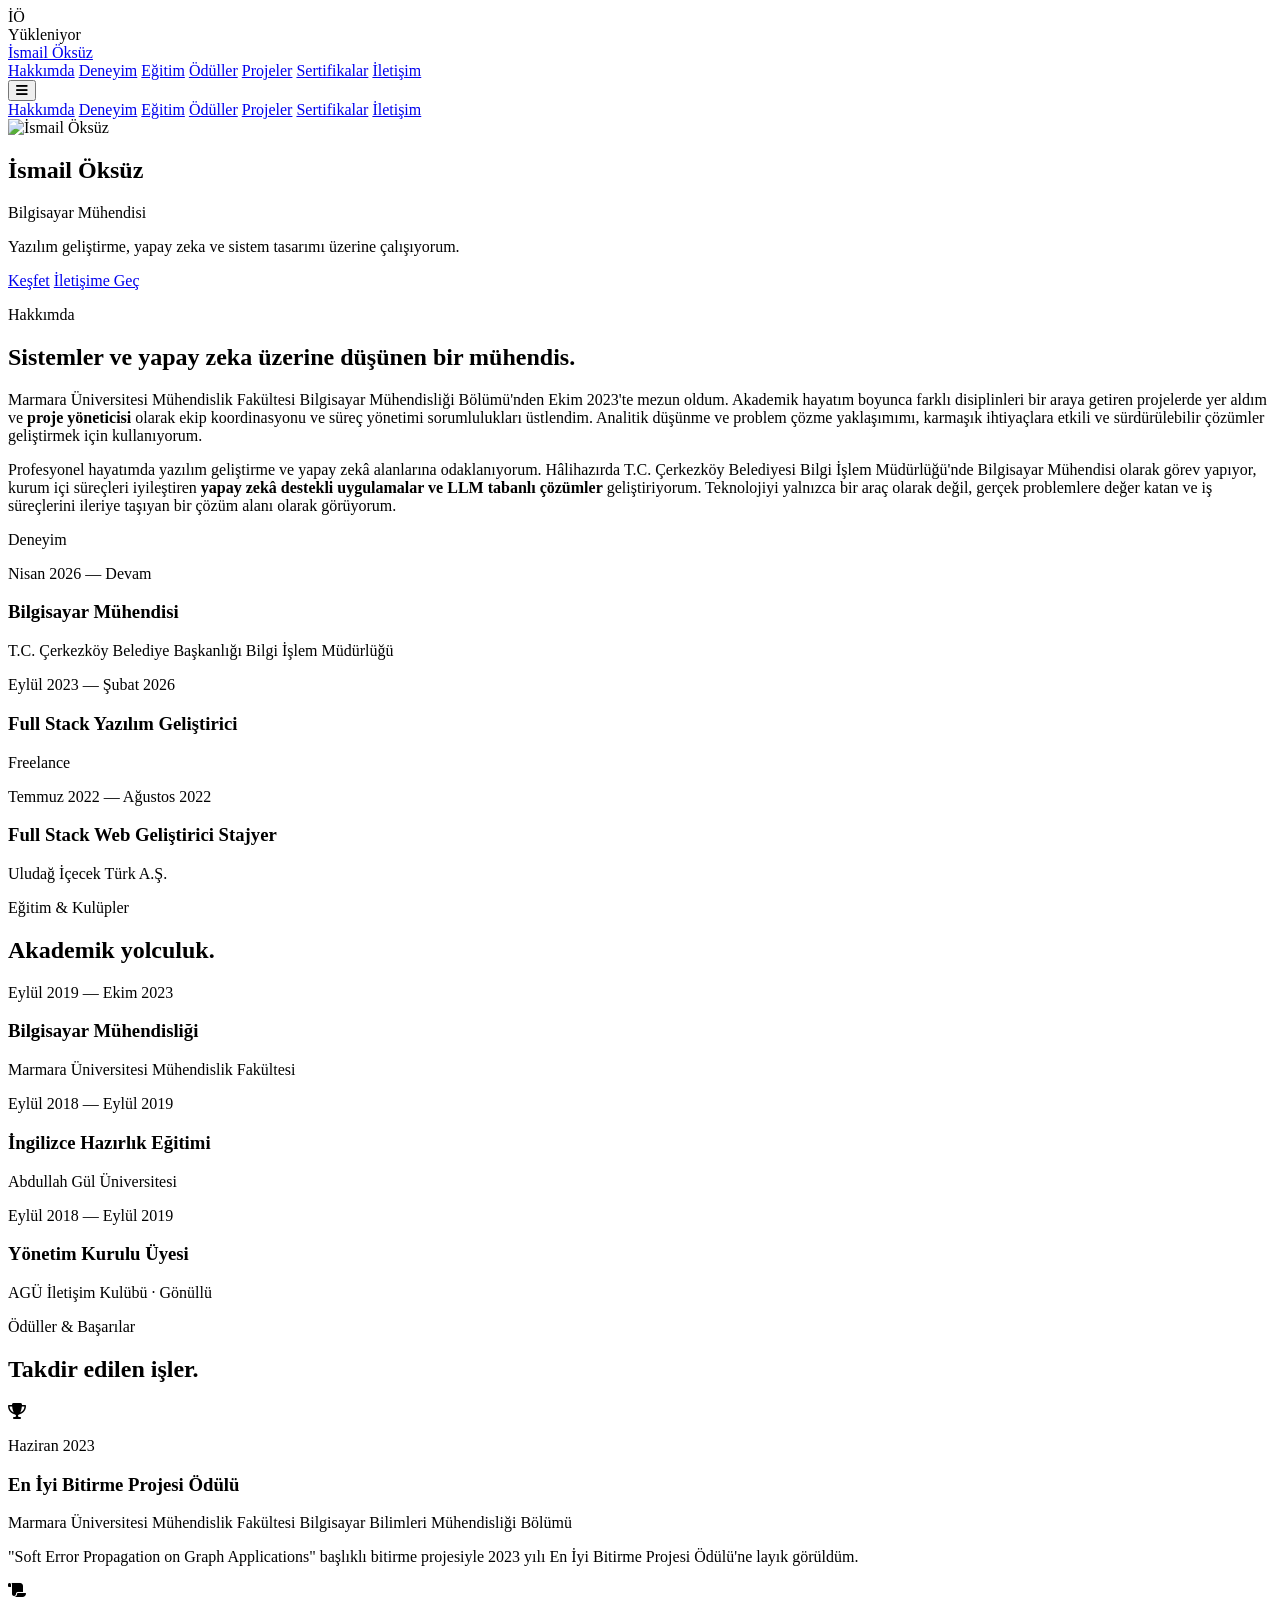
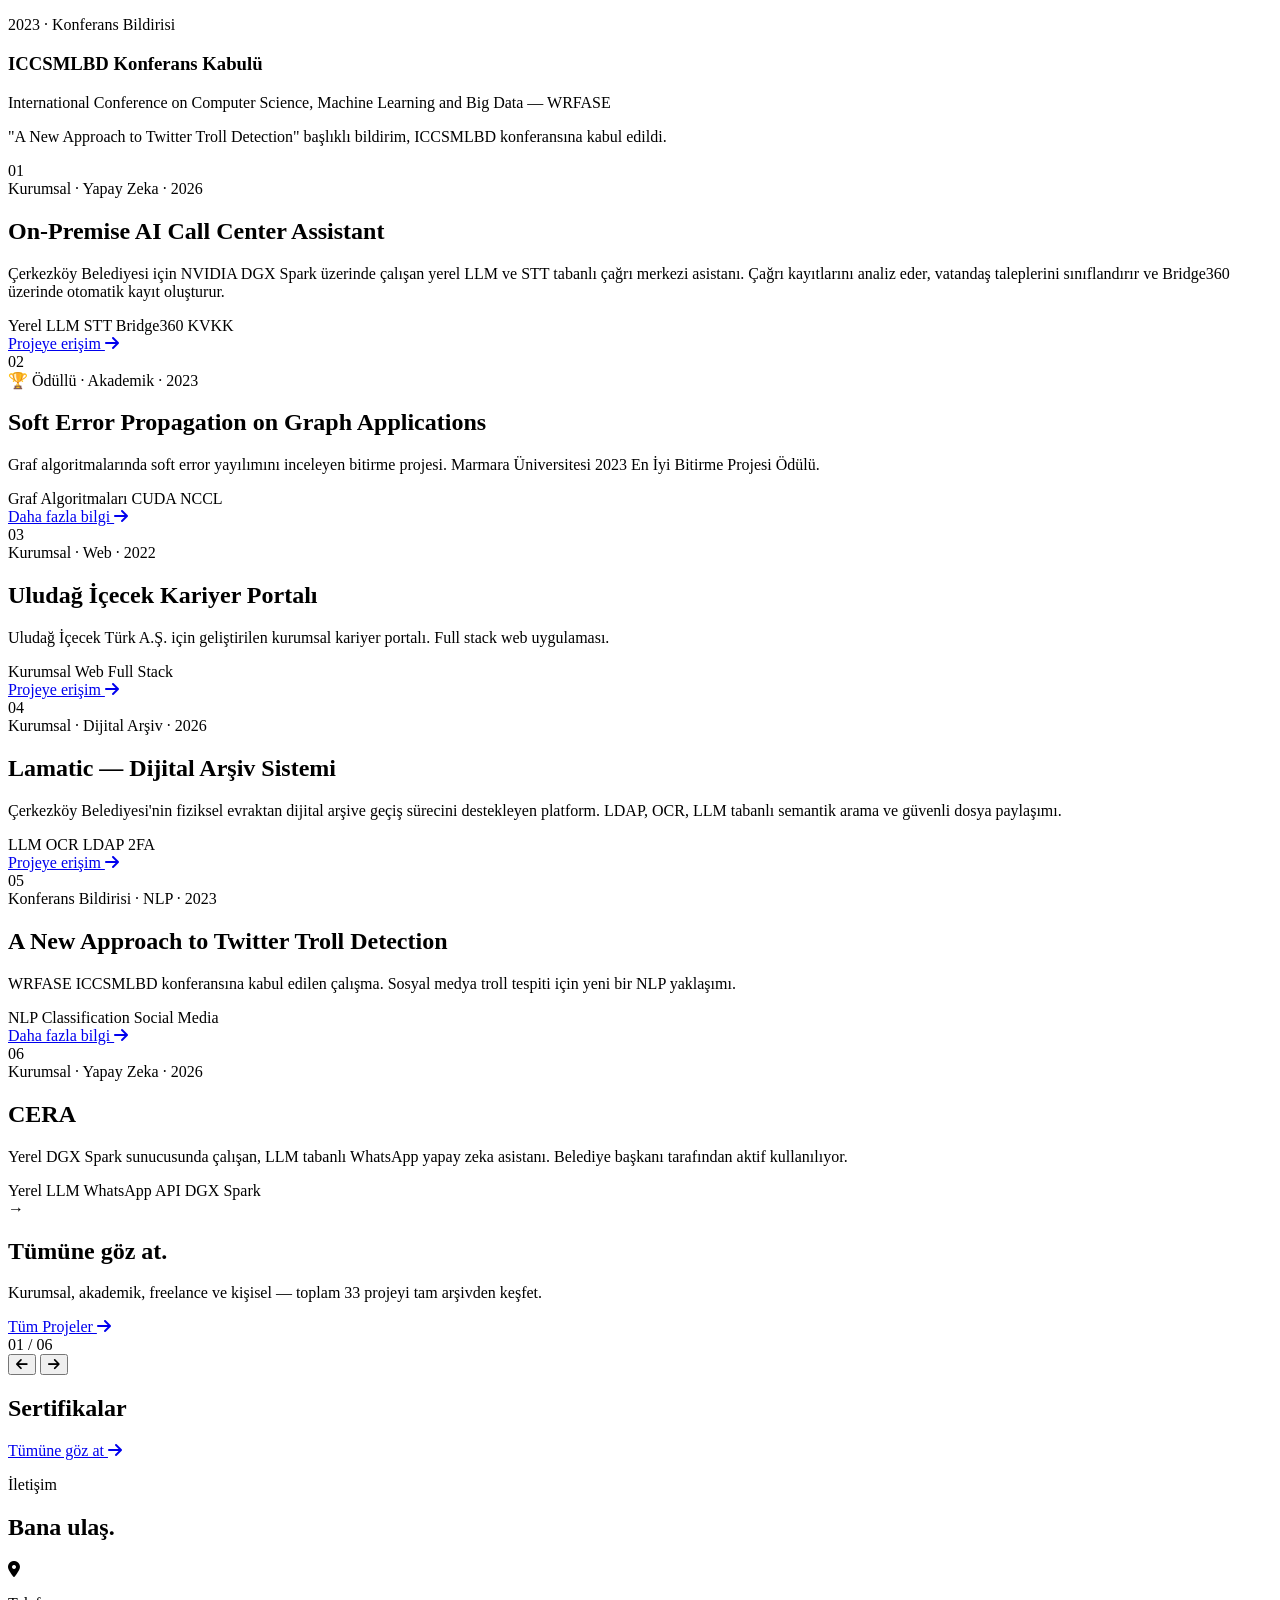
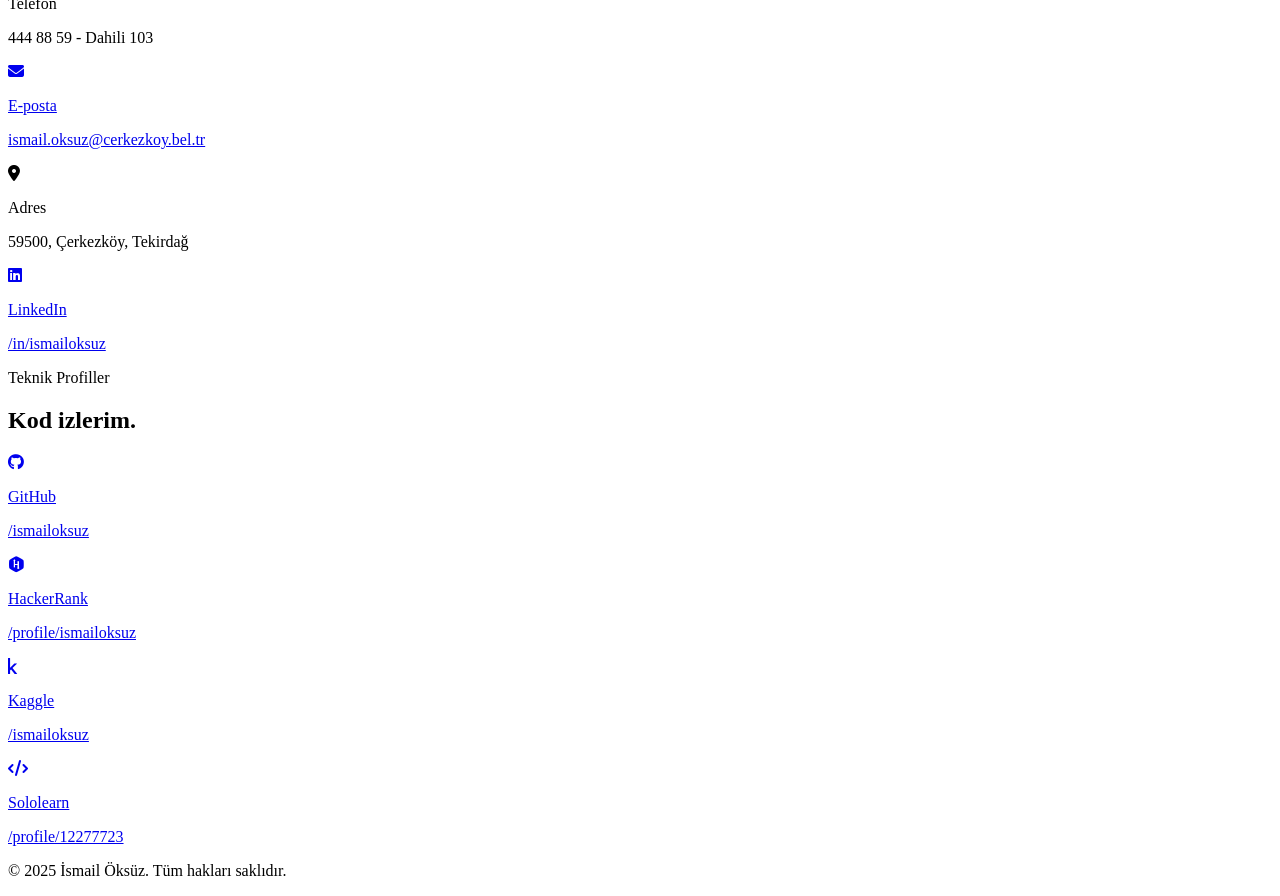
==== index.html @ e35c1474 "Contact Revision." ====
<!DOCTYPE html>
<html lang="tr">
<head>
    <meta charset="UTF-8">
    <meta name="viewport" content="width=device-width, initial-scale=1.0">
    <meta name="google-site-verification" content="QR7mTdJBrEJeQKwqYgVxMsG-WvBXYPpxIW0DoRHvErE" />
    <meta name="theme-color" content="#0077B6">
    <title>İsmail Öksüz | Bilgisayar Mühendisi</title>
    <meta name="description" content="İsmail Öksüz, Marmara Üniversitesi mezunu bilgisayar mühendisi. Çerkezköy Belediyesi'nde yerel LLM, yapay zeka ve sistem tasarımı projeleri geliştiriyor.">
    <meta name="author" content="İsmail Öksüz">
    <meta name="robots" content="index, follow, max-image-preview:large, max-snippet:-1">
    <link rel="canonical" href="https://ismailoksuz.github.io/ismail-oksuz/">

    <!-- Open Graph -->
    <meta property="og:type" content="profile">
    <meta property="og:title" content="İsmail Öksüz — Bilgisayar Mühendisi">
    <meta property="og:description" content="Yapay zeka, LLM ve sistem tasarımı üzerine çalışan bilgisayar mühendisi.">
    <meta property="og:image" content="https://avatars.githubusercontent.com/u/46068969?v=4">
    <meta property="og:image:width" content="460">
    <meta property="og:image:height" content="460">
    <meta property="og:url" content="https://ismailoksuz.github.io/ismail-oksuz/">
    <meta property="og:locale" content="tr_TR">
    <meta property="og:site_name" content="İsmail Öksüz">

    <!-- Twitter -->
    <meta name="twitter:card" content="summary_large_image">
    <meta name="twitter:title" content="İsmail Öksüz — Bilgisayar Mühendisi">
    <meta name="twitter:description" content="Yapay zeka, LLM ve sistem tasarımı üzerine çalışan bilgisayar mühendisi.">
    <meta name="twitter:image" content="https://avatars.githubusercontent.com/u/46068969?v=4">

    <!-- Resource Hints -->
    <link rel="preconnect" href="https://fonts.googleapis.com">
    <link rel="preconnect" href="https://fonts.gstatic.com" crossorigin>
    <link rel="preconnect" href="https://cdn.tailwindcss.com">
    <link rel="preconnect" href="https://cdnjs.cloudflare.com">
    <link rel="preconnect" href="https://avatars.githubusercontent.com">
    <link rel="preconnect" href="https://api2.sololearn.com">
    <link rel="dns-prefetch" href="https://api2.sololearn.com">

    <!-- Icons -->
    <link rel="icon" type="image/png" href="https://avatars.githubusercontent.com/u/46068969?v=4">
    <link rel="apple-touch-icon" href="https://avatars.githubusercontent.com/u/46068969?v=4">

    <!-- Stylesheets -->
    <link href="https://fonts.googleapis.com/css2?family=Inter:wght@100..900&display=swap" rel="stylesheet">
    <link rel="stylesheet" href="https://cdnjs.cloudflare.com/ajax/libs/font-awesome/6.5.2/css/all.min.css">
    <link rel="stylesheet" href="style.css">

    <!-- Scripts -->
    <script src="https://cdn.tailwindcss.com"></script>

    <!-- Structured Data -->
    <script type="application/ld+json">
    [
      {
        "@context": "https://schema.org",
        "@type": "Person",
        "@id": "https://ismailoksuz.github.io/ismail-oksuz/#person",
        "name": "İsmail Öksüz",
        "alternateName": [
          "Ismail Oksuz",
          "ismailoksuz",
          "ismail-oksuz",
          "Ismail Oksuz, Marmara University Graduate, Computer Engineer",
          "Yapay Zeka Terbiyecisi",
          "Yapay Zekacı İso",
          "Yapay Zekacı İsmail",
          "AI Terbiyecisi",
          "AI Whisperer",
          "Model Whisperer"
        ],
        "givenName": "İsmail",
        "familyName": "Öksüz",
        "url": "https://ismailoksuz.github.io/ismail-oksuz/",
        "mainEntityOfPage": {
          "@type": "WebPage",
          "@id": "https://ismailoksuz.github.io/ismail-oksuz/"
        },
        "image": {
          "@type": "ImageObject",
          "url": "https://avatars.githubusercontent.com/u/46068969?v=4",
          "width": 460,
          "height": 460
        },
        "jobTitle": "Bilgisayar Mühendisi",
        "description": "Marmara Üniversitesi mezunu bilgisayar mühendisi. Yapay zeka, LLM ve sistem tasarımı üzerine çalışıyor.",
        "worksFor": {
          "@type": "GovernmentOrganization",
          "name": "T.C. Çerkezköy Belediye Başkanlığı",
          "url": "https://cerkezkoy.bel.tr"
        },
        "alumniOf": {
          "@type": "CollegeOrUniversity",
          "name": "Marmara Üniversitesi",
          "url": "https://www.marmara.edu.tr"
        },
        "knowsAbout": [
          "Yapay Zeka",
          "Büyük Dil Modelleri",
          "Prompt Mühendisliği",
          "Doğal Dil İşleme",
          "Yazılım Geliştirme",
          "Sistem Tasarımı"
        ],
        "knowsLanguage": ["tr", "en"],
        "address": {
          "@type": "PostalAddress",
          "addressLocality": "Çerkezköy",
          "addressRegion": "Tekirdağ",
          "addressCountry": "TR"
        },
        "sameAs": [
          "https://github.com/ismailoksuz",
          "https://www.linkedin.com/in/ismailoksuz/",
          "https://www.kaggle.com/ismailoksuz",
          "https://www.hackerrank.com/profile/ismailoksuz",
          "https://www.sololearn.com/en/profile/12277723"
        ]
      },
      {
        "@context": "https://schema.org",
        "@type": "WebSite",
        "@id": "https://ismailoksuz.github.io/ismail-oksuz/#website",
        "name": "İsmail Öksüz",
        "alternateName": "ismailoksuz",
        "url": "https://ismailoksuz.github.io/ismail-oksuz/",
        "inLanguage": "tr-TR",
        "publisher": { "@id": "https://ismailoksuz.github.io/ismail-oksuz/#person" },
        "author": { "@id": "https://ismailoksuz.github.io/ismail-oksuz/#person" }
      }
    ]
    </script>
</head>
<body class="text-gray-900 bg-white loading">

    <div id="pageLoader">
        <div class="loader-mono">İÖ</div>
        <div class="loader-bar"></div>
        <div class="loader-text">Yükleniyor</div>
    </div>

    <nav id="nav" class="fixed top-0 left-0 right-0 z-50 theme-light">
        <div class="w-[95%] max-w-7xl mx-auto flex justify-between items-center py-4">
            <a href="#top" class="font-semibold text-sm tracking-tight">İsmail Öksüz</a>
            <div class="hidden md:flex space-x-7 text-xs">
                <a href="#hakkimda" class="nav-link transition">Hakkımda</a>
                <a href="#deneyim" class="nav-link transition">Deneyim</a>
                <a href="#egitim" class="nav-link transition">Eğitim</a>
                <a href="#oduller" class="nav-link transition">Ödüller</a>
                <a href="#projeler" class="nav-link transition">Projeler</a>
                <a href="#sertifikalar" class="nav-link transition">Sertifikalar</a>
                <a href="#iletisim" class="nav-link transition">İletişim</a>
            </div>
            <button id="menuToggle" class="md:hidden text-lg w-8 h-8 flex items-center justify-center" aria-label="Menü">
                <i class="fas fa-bars"></i>
            </button>
        </div>
        <div id="mobileMenu" class="hidden md:hidden w-[95%] max-w-7xl mx-auto pb-4 text-sm">
            <a href="#hakkimda" class="block transition">Hakkımda</a>
            <a href="#deneyim" class="block transition">Deneyim</a>
            <a href="#egitim" class="block transition">Eğitim</a>
            <a href="#oduller" class="block transition">Ödüller</a>
            <a href="#projeler" class="block transition">Projeler</a>
            <a href="#sertifikalar" class="block transition">Sertifikalar</a>
            <a href="#iletisim" class="block transition">İletişim</a>
        </div>
    </nav>

    <!-- HERO -->
    <section id="top" class="snap-section px-6" data-theme="light">
        <div class="w-full max-w-3xl mx-auto text-center">
            <img src="https://avatars.githubusercontent.com/u/46068969?v=4" alt="İsmail Öksüz"
                 class="w-28 h-28 rounded-full mx-auto mb-6 object-cover shadow-2xl reveal" width="112" height="112">
            <h1 class="text-6xl sm:text-7xl md:text-8xl font-bold tracking-tighter mb-4 reveal reveal-delay-1">İsmail Öksüz</h1>
            <p class="text-xl sm:text-2xl text-gray-500 font-light mb-8 reveal reveal-delay-2">Bilgisayar Mühendisi</p>
            <p class="text-base sm:text-lg text-gray-600 max-w-xl mx-auto mb-10 leading-relaxed reveal reveal-delay-3">
                Yazılım geliştirme, yapay zeka ve sistem tasarımı üzerine çalışıyorum.
            </p>
            <div class="flex justify-center gap-4 reveal reveal-delay-3">
                <a href="#hakkimda" class="px-6 py-3 bg-black text-white text-sm font-medium rounded-full hover:bg-gray-800 transition">Keşfet</a>
                <a href="#iletisim" class="px-6 py-3 border border-gray-300 text-sm font-medium rounded-full hover:border-black transition">İletişime Geç</a>
            </div>
        </div>
    </section>

    <!-- HAKKIMDA -->
    <section id="hakkimda" class="snap-section px-6 bg-[#fafafa]" data-theme="light">
        <div class="w-[95%] max-w-5xl mx-auto">
            <p class="text-xs uppercase tracking-[0.3em] text-gray-400 mb-5 reveal">Hakkımda</p>
            <h2 class="text-4xl sm:text-5xl md:text-6xl font-bold tracking-tight leading-tight mb-10 max-w-4xl reveal reveal-delay-1">
                Sistemler ve yapay zeka üzerine düşünen bir mühendis.
            </h2>
            <div class="space-y-5 max-w-4xl reveal reveal-delay-2">
                <p class="text-base sm:text-lg text-gray-600 leading-relaxed">
                    Marmara Üniversitesi Mühendislik Fakültesi Bilgisayar Mühendisliği Bölümü'nden
                    Ekim 2023'te mezun oldum. Akademik hayatım boyunca farklı disiplinleri bir araya
                    getiren projelerde yer aldım ve <strong class="text-black">proje yöneticisi</strong>
                    olarak ekip koordinasyonu ve süreç yönetimi sorumlulukları üstlendim.
                    Analitik düşünme ve problem çözme yaklaşımımı, karmaşık ihtiyaçlara
                    etkili ve sürdürülebilir çözümler geliştirmek için kullanıyorum.
                </p>
                <p class="text-base sm:text-lg text-gray-600 leading-relaxed">
                    Profesyonel hayatımda yazılım geliştirme ve yapay zekâ alanlarına odaklanıyorum.
                    Hâlihazırda T.C. Çerkezköy Belediyesi Bilgi İşlem Müdürlüğü'nde
                    Bilgisayar Mühendisi olarak görev yapıyor, kurum içi süreçleri iyileştiren
                    <strong class="text-black">yapay zekâ destekli uygulamalar ve LLM tabanlı çözümler</strong>
                    geliştiriyorum. Teknolojiyi yalnızca bir araç olarak değil, gerçek problemlere
                    değer katan ve iş süreçlerini ileriye taşıyan bir çözüm alanı olarak görüyorum.
                </p>
            </div>
        </div>
    </section>

    <!-- DENEYİM -->
    <section id="deneyim" class="snap-section px-6 bg-black text-white" data-theme="dark">
        <div class="w-[95%] max-w-6xl mx-auto">
            <p class="text-xs uppercase tracking-[0.3em] text-gray-500 mb-14 reveal">Deneyim</p>
            <div class="grid grid-cols-1 md:grid-cols-3 gap-10 md:gap-8">
                <div class="reveal reveal-delay-1">
                    <p class="text-sm text-[#00B4D8] mb-3 font-medium">Nisan 2026 — Devam</p>
                    <h3 class="text-xl sm:text-2xl font-semibold mb-2 tracking-tight">Bilgisayar Mühendisi</h3>
                    <p class="text-gray-400 text-sm sm:text-base">T.C. Çerkezköy Belediye Başkanlığı Bilgi İşlem Müdürlüğü</p>
                </div>
                <div class="reveal reveal-delay-2">
                    <p class="text-sm text-[#00B4D8] mb-3 font-medium">Eylül 2023 — Şubat 2026</p>
                    <h3 class="text-xl sm:text-2xl font-semibold mb-2 tracking-tight">Full Stack Yazılım Geliştirici</h3>
                    <p class="text-gray-400 text-sm sm:text-base">Freelance</p>
                </div>
                <div class="reveal reveal-delay-3">
                    <p class="text-sm text-[#00B4D8] mb-3 font-medium">Temmuz 2022 — Ağustos 2022</p>
                    <h3 class="text-xl sm:text-2xl font-semibold mb-2 tracking-tight">Full Stack Web Geliştirici Stajyer</h3>
                    <p class="text-gray-400 text-sm sm:text-base">Uludağ İçecek Türk A.Ş.</p>
                </div>
            </div>
        </div>
    </section>

    <!-- EĞİTİM & KULÜPLER -->
    <section id="egitim" class="snap-section px-6" data-theme="light">
        <div class="w-[95%] max-w-6xl mx-auto">
            <p class="text-xs uppercase tracking-[0.3em] text-gray-400 mb-5 reveal">Eğitim & Kulüpler</p>
            <h2 class="text-4xl sm:text-5xl md:text-6xl font-bold tracking-tight leading-tight mb-12 reveal reveal-delay-1">
                Akademik yolculuk.
            </h2>
            <div class="grid grid-cols-1 md:grid-cols-3 gap-10 md:gap-8">
                <div class="reveal reveal-delay-1">
                    <p class="text-sm text-[#0077B6] mb-3 font-medium">Eylül 2019 — Ekim 2023</p>
                    <h3 class="text-xl sm:text-2xl font-semibold mb-2 tracking-tight">Bilgisayar Mühendisliği</h3>
                    <p class="text-gray-500">Marmara Üniversitesi Mühendislik Fakültesi</p>
                </div>
                <div class="reveal reveal-delay-2">
                    <p class="text-sm text-[#0077B6] mb-3 font-medium">Eylül 2018 — Eylül 2019</p>
                    <h3 class="text-xl sm:text-2xl font-semibold mb-2 tracking-tight">İngilizce Hazırlık Eğitimi</h3>
                    <p class="text-gray-500">Abdullah Gül Üniversitesi</p>
                </div>
                <div class="reveal reveal-delay-3">
                    <p class="text-sm text-[#0077B6] mb-3 font-medium">Eylül 2018 — Eylül 2019</p>
                    <h3 class="text-xl sm:text-2xl font-semibold mb-2 tracking-tight">Yönetim Kurulu Üyesi</h3>
                    <p class="text-gray-500">AGÜ İletişim Kulübü <span class="text-gray-400">· Gönüllü</span></p>
                </div>
            </div>
        </div>
    </section>

    <!-- ÖDÜLLER -->
    <section id="oduller" class="snap-section px-6 bg-black text-white" data-theme="dark">
        <div class="w-[95%] max-w-5xl mx-auto">
            <p class="text-xs uppercase tracking-[0.3em] text-gray-500 mb-5 reveal">Ödüller & Başarılar</p>
            <h2 class="text-4xl sm:text-5xl md:text-6xl font-bold tracking-tight leading-tight mb-12 reveal reveal-delay-1">
                Takdir edilen işler.
            </h2>
            <div class="grid grid-cols-1 md:grid-cols-2 gap-6">
                <div class="relative reveal reveal-delay-2">
                    <div class="absolute -inset-4 bg-gradient-to-r from-[#FFD700]/20 via-[#0077B6]/20 to-transparent rounded-3xl blur-2xl"></div>
                    <div class="relative h-full bg-gradient-to-br from-white/5 to-white/[0.02] border border-white/10 rounded-3xl p-8 backdrop-blur">
                        <div class="w-14 h-14 rounded-2xl bg-gradient-to-br from-[#FFD700] to-[#FFA500] flex items-center justify-center text-white text-xl shadow-lg shadow-[#FFD700]/20 mb-6">
                            <i class="fas fa-trophy"></i>
                        </div>
                        <p class="text-xs uppercase tracking-widest text-[#FFD700] mb-2">Haziran 2023</p>
                        <h3 class="text-xl sm:text-2xl font-bold tracking-tight mb-3">En İyi Bitirme Projesi Ödülü</h3>
                        <p class="text-gray-400 mb-3 text-sm">Marmara Üniversitesi Mühendislik Fakültesi Bilgisayar Bilimleri Mühendisliği Bölümü</p>
                        <p class="text-gray-500 text-sm leading-relaxed">
                            "Soft Error Propagation on Graph Applications" başlıklı bitirme projesiyle
                            2023 yılı En İyi Bitirme Projesi Ödülü'ne layık görüldüm.
                        </p>
                    </div>
                </div>
                <div class="relative reveal reveal-delay-3">
                    <div class="absolute -inset-4 bg-gradient-to-r from-[#00B4D8]/20 via-[#0077B6]/20 to-transparent rounded-3xl blur-2xl"></div>
                    <div class="relative h-full bg-gradient-to-br from-white/5 to-white/[0.02] border border-white/10 rounded-3xl p-8 backdrop-blur">
                        <div class="w-14 h-14 rounded-2xl bg-gradient-to-br from-[#00B4D8] to-[#0077B6] flex items-center justify-center text-white text-xl shadow-lg shadow-[#00B4D8]/20 mb-6">
                            <i class="fas fa-scroll"></i>
                        </div>
                        <p class="text-xs uppercase tracking-widest text-[#00B4D8] mb-2">2023 · Konferans Bildirisi</p>
                        <h3 class="text-xl sm:text-2xl font-bold tracking-tight mb-3">ICCSMLBD Konferans Kabulü</h3>
                        <p class="text-gray-400 mb-3 text-sm">International Conference on Computer Science, Machine Learning and Big Data — WRFASE</p>
                        <p class="text-gray-500 text-sm leading-relaxed">
                            "A New Approach to Twitter Troll Detection" başlıklı bildirim,
                            ICCSMLBD konferansına kabul edildi.
                        </p>
                    </div>
                </div>
            </div>
        </div>
    </section>

    <!-- PROJELER — YATAY SHOWCASE (MAVİ) -->
    <section id="projeler" class="snap-section showcase theme-blue" data-showcase data-theme="dark">
        <div class="w-full h-full relative">
            <div class="showcase-track" data-track>

                <div class="chapter">
                    <div class="chapter-inner">
                        <div class="chapter-num">01</div>
                        <div>
                            <div class="chapter-meta">
                                <span class="accent">Kurumsal</span>
                                <span class="dot">·</span>
                                <span class="muted">Yapay Zeka</span>
                                <span class="dot">·</span>
                                <span class="muted">2026</span>
                            </div>
                            <h2 class="chapter-title">On-Premise AI Call Center Assistant</h2>
                            <p class="chapter-desc">
                                Çerkezköy Belediyesi için NVIDIA DGX Spark üzerinde çalışan yerel LLM ve STT
                                tabanlı çağrı merkezi asistanı. Çağrı kayıtlarını analiz eder, vatandaş
                                taleplerini sınıflandırır ve Bridge360 üzerinde otomatik kayıt oluşturur.
                            </p>
                            <div class="chapter-tags">
                                <span>Yerel LLM</span>
                                <span>STT</span>
                                <span>Bridge360</span>
                                <span>KVKK</span>
                            </div>
                            <a href="https://cerkezkoy.bel.tr/proje/yapay-zeka-destekli-cagri-merkezi-asistani" target="_blank" rel="noopener" class="chapter-cta">
                                Projeye erişim <i class="fas fa-arrow-right"></i>
                            </a>
                        </div>
                    </div>
                </div>

                <div class="chapter">
                    <div class="chapter-inner">
                        <div class="chapter-num">02</div>
                        <div>
                            <div class="chapter-meta">
                                <span class="gold">🏆 Ödüllü</span>
                                <span class="dot">·</span>
                                <span class="muted">Akademik</span>
                                <span class="dot">·</span>
                                <span class="muted">2023</span>
                            </div>
                            <h2 class="chapter-title">Soft Error Propagation on Graph Applications</h2>
                            <p class="chapter-desc">
                                Graf algoritmalarında soft error yayılımını inceleyen bitirme projesi.
                                Marmara Üniversitesi 2023 En İyi Bitirme Projesi Ödülü.
                            </p>
                            <div class="chapter-tags">
                                <span>Graf Algoritmaları</span>
                                <span>CUDA</span>
                                <span>NCCL</span>
                            </div>
                            <a href="https://cse.eng.marmara.edu.tr/notice/2023-bahar-4-siniflar-veda-toplantisi" target="_blank" rel="noopener" class="chapter-cta">
                                Daha fazla bilgi <i class="fas fa-arrow-right"></i>
                            </a>
                        </div>
                    </div>
                </div>

                <div class="chapter">
                    <div class="chapter-inner">
                        <div class="chapter-num">03</div>
                        <div>
                            <div class="chapter-meta">
                                <span class="accent">Kurumsal</span>
                                <span class="dot">·</span>
                                <span class="muted">Web</span>
                                <span class="dot">·</span>
                                <span class="muted">2022</span>
                            </div>
                            <h2 class="chapter-title">Uludağ İçecek Kariyer Portalı</h2>
                            <p class="chapter-desc">
                                Uludağ İçecek Türk A.Ş. için geliştirilen kurumsal kariyer portalı.
                                Full stack web uygulaması.
                            </p>
                            <div class="chapter-tags">
                                <span>Kurumsal Web</span>
                                <span>Full Stack</span>
                            </div>
                            <a href="https://kariyer.uludagicecek.com.tr" target="_blank" rel="noopener" class="chapter-cta">
                                Projeye erişim <i class="fas fa-arrow-right"></i>
                            </a>
                        </div>
                    </div>
                </div>

                <div class="chapter">
                    <div class="chapter-inner">
                        <div class="chapter-num">04</div>
                        <div>
                            <div class="chapter-meta">
                                <span class="accent">Kurumsal</span>
                                <span class="dot">·</span>
                                <span class="muted">Dijital Arşiv</span>
                                <span class="dot">·</span>
                                <span class="muted">2026</span>
                            </div>
                            <h2 class="chapter-title">Lamatic — Dijital Arşiv Sistemi</h2>
                            <p class="chapter-desc">
                                Çerkezköy Belediyesi'nin fiziksel evraktan dijital arşive geçiş sürecini
                                destekleyen platform. LDAP, OCR, LLM tabanlı semantik arama ve güvenli
                                dosya paylaşımı.
                            </p>
                            <div class="chapter-tags">
                                <span>LLM</span>
                                <span>OCR</span>
                                <span>LDAP</span>
                                <span>2FA</span>
                            </div>
                            <a href="https://lamatic.cerkezkoy.bel.tr" target="_blank" rel="noopener" class="chapter-cta">
                                Projeye erişim <i class="fas fa-arrow-right"></i>
                            </a>
                        </div>
                    </div>
                </div>

                <div class="chapter">
                    <div class="chapter-inner">
                        <div class="chapter-num">05</div>
                        <div>
                            <div class="chapter-meta">
                                <span class="accent">Konferans Bildirisi</span>
                                <span class="dot">·</span>
                                <span class="muted">NLP</span>
                                <span class="dot">·</span>
                                <span class="muted">2023</span>
                            </div>
                            <h2 class="chapter-title">A New Approach to Twitter Troll Detection</h2>
                            <p class="chapter-desc">
                                WRFASE ICCSMLBD konferansına kabul edilen çalışma. Sosyal medya troll
                                tespiti için yeni bir NLP yaklaşımı.
                            </p>
                            <div class="chapter-tags">
                                <span>NLP</span>
                                <span>Classification</span>
                                <span>Social Media</span>
                            </div>
                            <a href="https://cse.eng.marmara.edu.tr/notice/2023-bahar-4-siniflar-veda-toplantisi" target="_blank" rel="noopener" class="chapter-cta">
                                Daha fazla bilgi <i class="fas fa-arrow-right"></i>
                            </a>
                        </div>
                    </div>
                </div>

                <div class="chapter">
                    <div class="chapter-inner">
                        <div class="chapter-num">06</div>
                        <div>
                            <div class="chapter-meta">
                                <span class="accent">Kurumsal</span>
                                <span class="dot">·</span>
                                <span class="muted">Yapay Zeka</span>
                                <span class="dot">·</span>
                                <span class="muted">2026</span>
                            </div>
                            <h2 class="chapter-title">CERA</h2>
                            <p class="chapter-desc">
                                Yerel DGX Spark sunucusunda çalışan, LLM tabanlı WhatsApp yapay zeka
                                asistanı. Belediye başkanı tarafından aktif kullanılıyor.
                            </p>
                            <div class="chapter-tags">
                                <span>Yerel LLM</span>
                                <span>WhatsApp API</span>
                                <span>DGX Spark</span>
                            </div>
                        </div>
                    </div>
                </div>

                <div class="chapter chapter-final">
                    <div class="final-inner">
                        <div class="final-num">→</div>
                        <h2>Tümüne göz at.</h2>
                        <p>
                            Kurumsal, akademik, freelance ve kişisel — toplam 33 projeyi
                            tam arşivden keşfet.
                        </p>
                        <a href="projeler.html" class="final-link">
                            Tüm Projeler <i class="fas fa-arrow-right"></i>
                        </a>
                    </div>
                </div>

            </div>

            <div class="showcase-ui">
                <div class="showcase-count">
                    <span data-current>01</span>
                    <span class="slash">/</span>
                    <span data-total>06</span>
                </div>
                <div class="showcase-progress">
                    <div class="showcase-progress-fill" data-progress></div>
                </div>
                <div class="showcase-nav">
                    <button data-prev aria-label="Önceki"><i class="fas fa-arrow-left"></i></button>
                    <button data-next aria-label="Sonraki"><i class="fas fa-arrow-right"></i></button>
                </div>
            </div>
        </div>
    </section>

        <!-- SERTİFİKALAR — FİLM ŞERİDİ -->
    <section id="sertifikalar" class="snap-section" data-theme="light" style="padding:0; background:#fff;">
        <div class="w-full">
            <div class="max-w-7xl mx-auto px-6 lg:px-10 mb-10 reveal">
                <h2 class="text-4xl sm:text-5xl md:text-6xl font-bold tracking-tight leading-tight text-center">
                    Sertifikalar
                </h2>
            </div>

            <div class="cert-marquee">
                <div class="cert-marquee-track" id="certMarqueeTrack"></div>
            </div>

            <div class="max-w-7xl mx-auto px-6 lg:px-10 mt-12 text-center reveal">
                <a href="sertifikalar.html"
                   class="inline-flex items-center gap-2 px-6 py-3 border border-gray-300 text-sm font-medium rounded-full hover:border-black transition">
                    Tümüne göz at <i class="fas fa-arrow-right text-xs"></i>
                </a>
            </div>
        </div>
    </section>

    <!-- İLETİŞİM & TEKNİK PROFİLLER -->
    <section id="iletisim" class="snap-section px-6 bg-black text-white" data-theme="dark">
        <div class="w-[95%] max-w-5xl mx-auto">
            <div class="grid grid-cols-1 md:grid-cols-2 gap-12 md:gap-16">
                <div class="reveal">
                    <p class="text-xs uppercase tracking-[0.3em] text-gray-500 mb-5">İletişim</p>
                    <h2 class="text-3xl sm:text-4xl md:text-5xl font-bold tracking-tight leading-tight mb-8">Bana ulaş.</h2>
                    <div class="space-y-4">
                        <div class="flex items-center gap-4 text-gray-300">
                            <span class="w-10 h-10 rounded-full bg-white/5 border border-white/10 flex items-center justify-center shrink-0">
                                <i class="fas fa-map-marker-alt text-sm"></i>
                            </span>
                            <div>
                                <p class="text-xs uppercase tracking-widest text-gray-500">Telefon</p>
                                <p class="text-sm">444 88 59 - Dahili 103</p>
                            </div>
                        </div>
                        <a href="mailto:ismail.oksuz@cerkezkoy.bel.tr" class="flex items-center gap-4 text-gray-300 hover:text-[#00B4D8] transition group">
                            <span class="w-10 h-10 rounded-full bg-white/5 border border-white/10 flex items-center justify-center group-hover:border-[#00B4D8]/50 transition shrink-0">
                                <i class="fas fa-envelope text-sm"></i>
                            </span>
                            <div>
                                <p class="text-xs uppercase tracking-widest text-gray-500">E-posta</p>
                                <p class="text-sm">ismail.oksuz@cerkezkoy.bel.tr</p>
                            </div>
                        </a>
                        <div class="flex items-center gap-4 text-gray-300">
                            <span class="w-10 h-10 rounded-full bg-white/5 border border-white/10 flex items-center justify-center shrink-0">
                                <i class="fas fa-map-marker-alt text-sm"></i>
                            </span>
                            <div>
                                <p class="text-xs uppercase tracking-widest text-gray-500">Adres</p>
                                <p class="text-sm">59500, Çerkezköy, Tekirdağ</p>
                            </div>
                        </div>
                        <a href="https://www.linkedin.com/in/ismailoksuz/" target="_blank" class="flex items-center gap-4 text-gray-300 hover:text-[#00B4D8] transition group">
                            <span class="w-10 h-10 rounded-full bg-white/5 border border-white/10 flex items-center justify-center group-hover:border-[#00B4D8]/50 transition shrink-0">
                                <i class="fab fa-linkedin text-sm"></i>
                            </span>
                            <div>
                                <p class="text-xs uppercase tracking-widest text-gray-500">LinkedIn</p>
                                <p class="text-sm">/in/ismailoksuz</p>
                            </div>
                        </a>
                    </div>
                </div>
                <div class="reveal reveal-delay-1">
                    <p class="text-xs uppercase tracking-[0.3em] text-gray-500 mb-5">Teknik Profiller</p>
                    <h2 class="text-3xl sm:text-4xl md:text-5xl font-bold tracking-tight leading-tight mb-8">Kod izlerim.</h2>
                    <div class="space-y-4">
                        <a href="https://github.com/ismailoksuz" target="_blank" class="flex items-center gap-4 text-gray-300 hover:text-[#00B4D8] transition group">
                            <span class="w-10 h-10 rounded-full bg-white/5 border border-white/10 flex items-center justify-center group-hover:border-[#00B4D8]/50 transition shrink-0">
                                <i class="fab fa-github text-sm"></i>
                            </span>
                            <div>
                                <p class="text-xs uppercase tracking-widest text-gray-500">GitHub</p>
                                <p class="text-sm">/ismailoksuz</p>
                            </div>
                        </a>
                        <a href="https://www.hackerrank.com/profile/ismailoksuz" target="_blank" class="flex items-center gap-4 text-gray-300 hover:text-[#00B4D8] transition group">
                            <span class="w-10 h-10 rounded-full bg-white/5 border border-white/10 flex items-center justify-center group-hover:border-[#00B4D8]/50 transition shrink-0">
                                <i class="fab fa-hackerrank text-sm"></i>
                            </span>
                            <div>
                                <p class="text-xs uppercase tracking-widest text-gray-500">HackerRank</p>
                                <p class="text-sm">/profile/ismailoksuz</p>
                            </div>
                        </a>
                        <a href="https://www.kaggle.com/ismailoksuz" target="_blank" class="flex items-center gap-4 text-gray-300 hover:text-[#00B4D8] transition group">
                            <span class="w-10 h-10 rounded-full bg-white/5 border border-white/10 flex items-center justify-center group-hover:border-[#00B4D8]/50 transition shrink-0">
                                <i class="fab fa-kaggle text-sm"></i>
                            </span>
                            <div>
                                <p class="text-xs uppercase tracking-widest text-gray-500">Kaggle</p>
                                <p class="text-sm">/ismailoksuz</p>
                            </div>
                        </a>
                        <a href="https://www.sololearn.com/en/profile/12277723" target="_blank" class="flex items-center gap-4 text-gray-300 hover:text-[#00B4D8] transition group">
                            <span class="w-10 h-10 rounded-full bg-white/5 border border-white/10 flex items-center justify-center group-hover:border-[#00B4D8]/50 transition shrink-0">
                                <i class="fas fa-code text-sm"></i>
                            </span>
                            <div>
                                <p class="text-xs uppercase tracking-widest text-gray-500">Sololearn</p>
                                <p class="text-sm">/profile/12277723</p>
                            </div>
                        </a>
                    </div>
                </div>
            </div>
            <p class="text-xs text-gray-600 mt-16 text-center reveal reveal-delay-2">© 2025 İsmail Öksüz. Tüm hakları saklıdır.</p>
        </div>
    </section>

    <script src="js/app.js"></script>
    <script src="js/data.js"></script>
    <script src="js/home.js"></script>
</body>
</html>
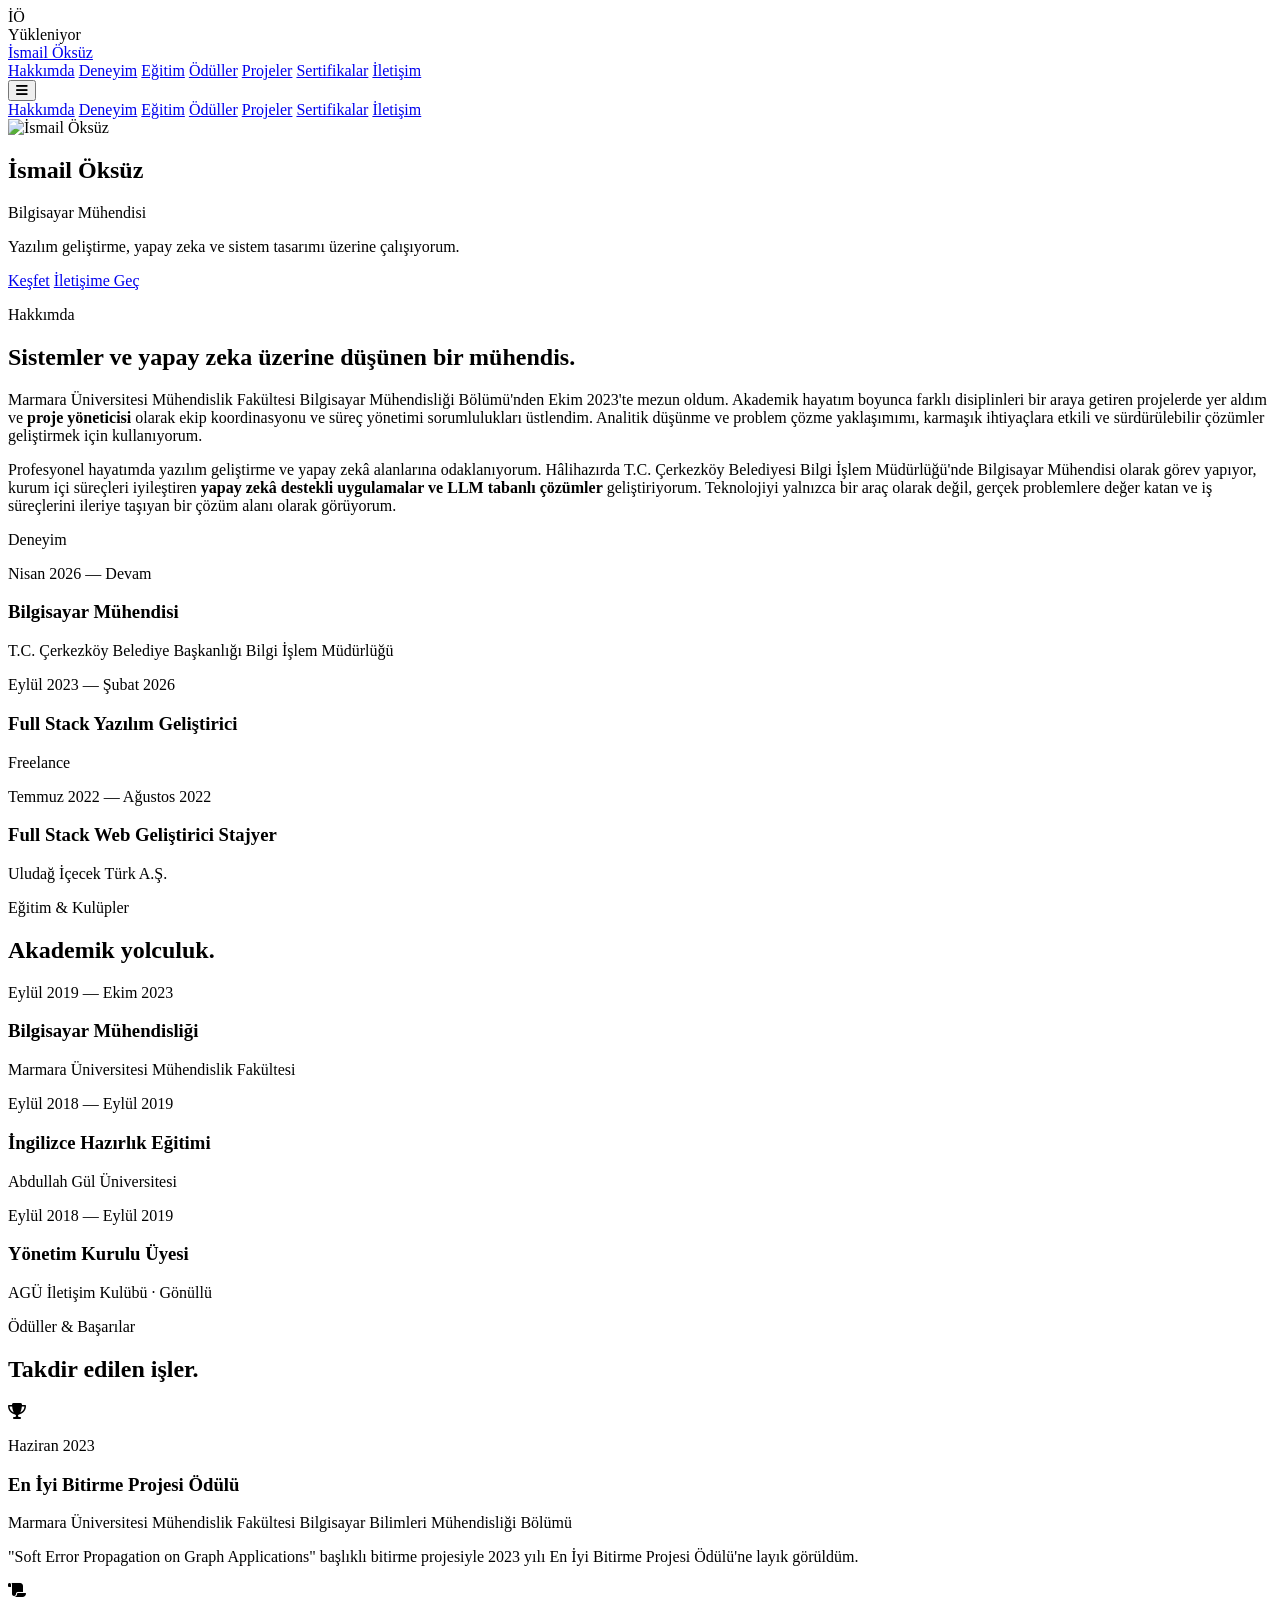
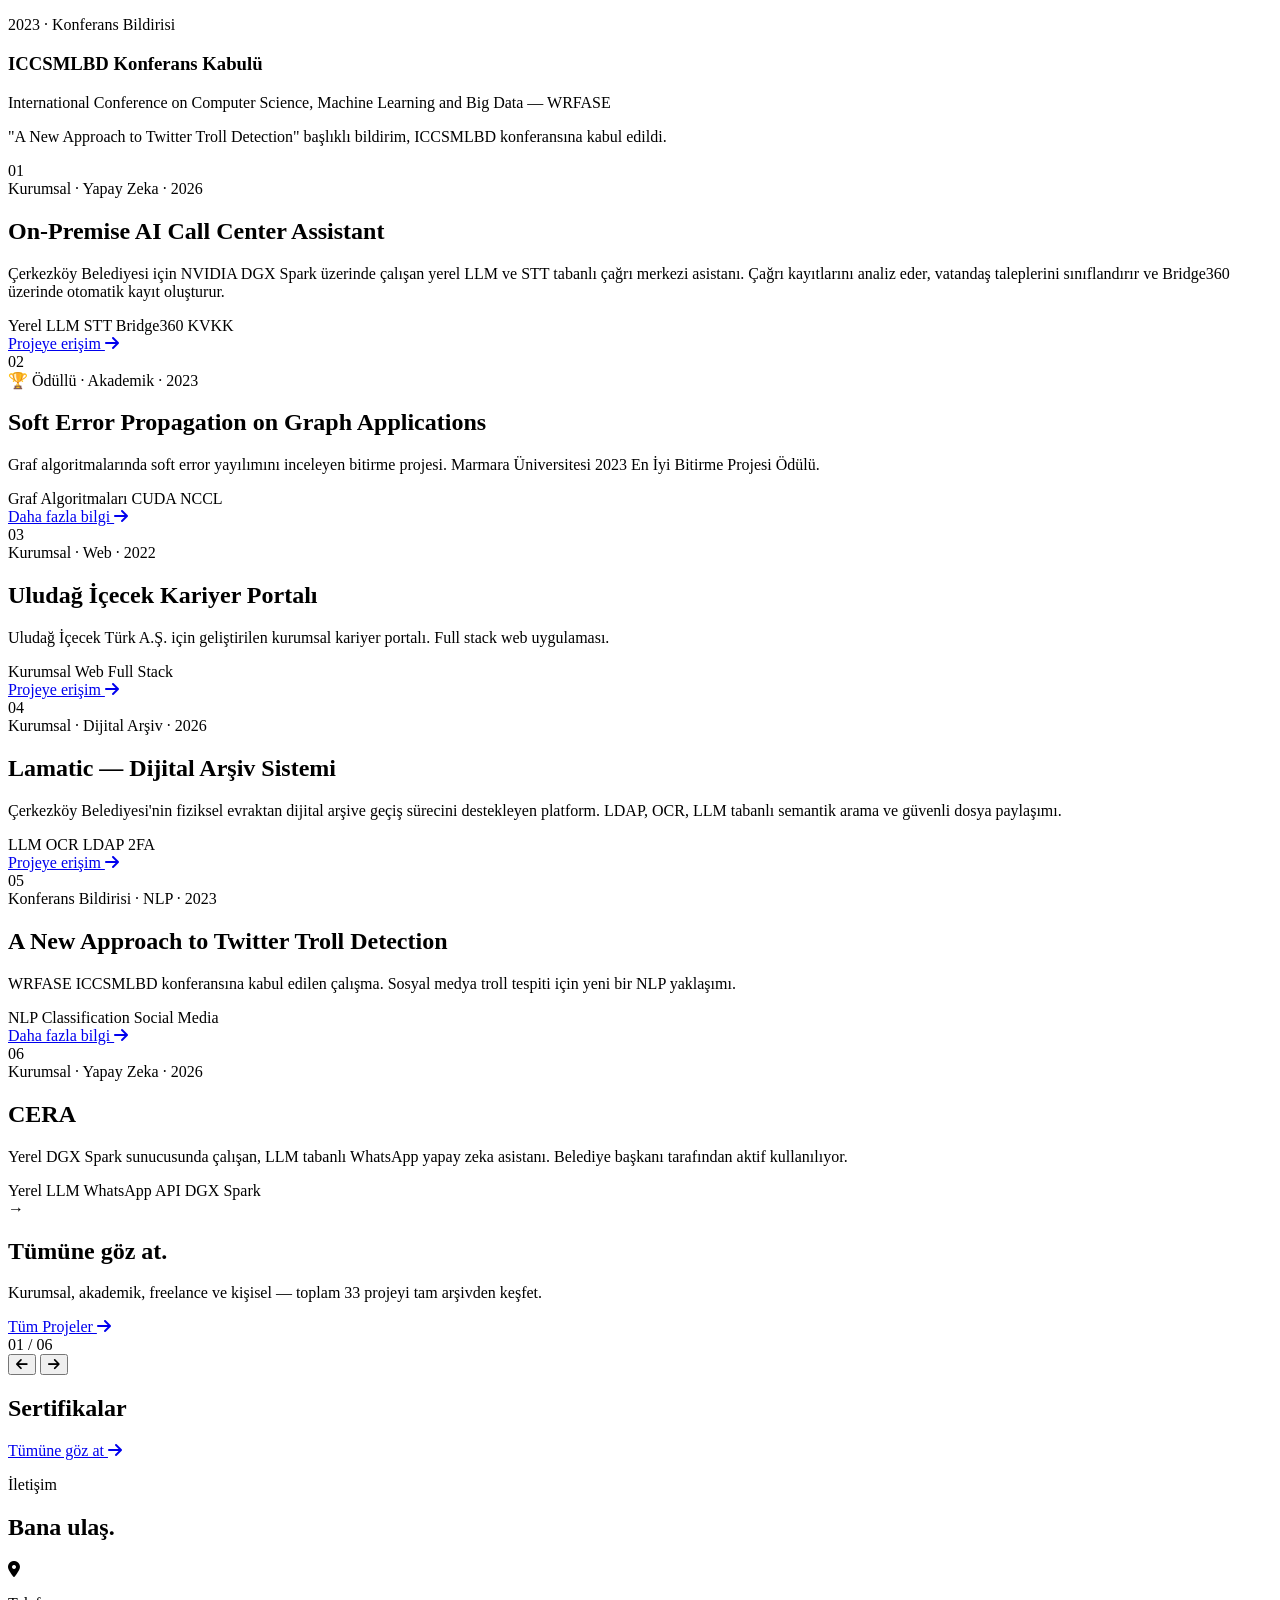
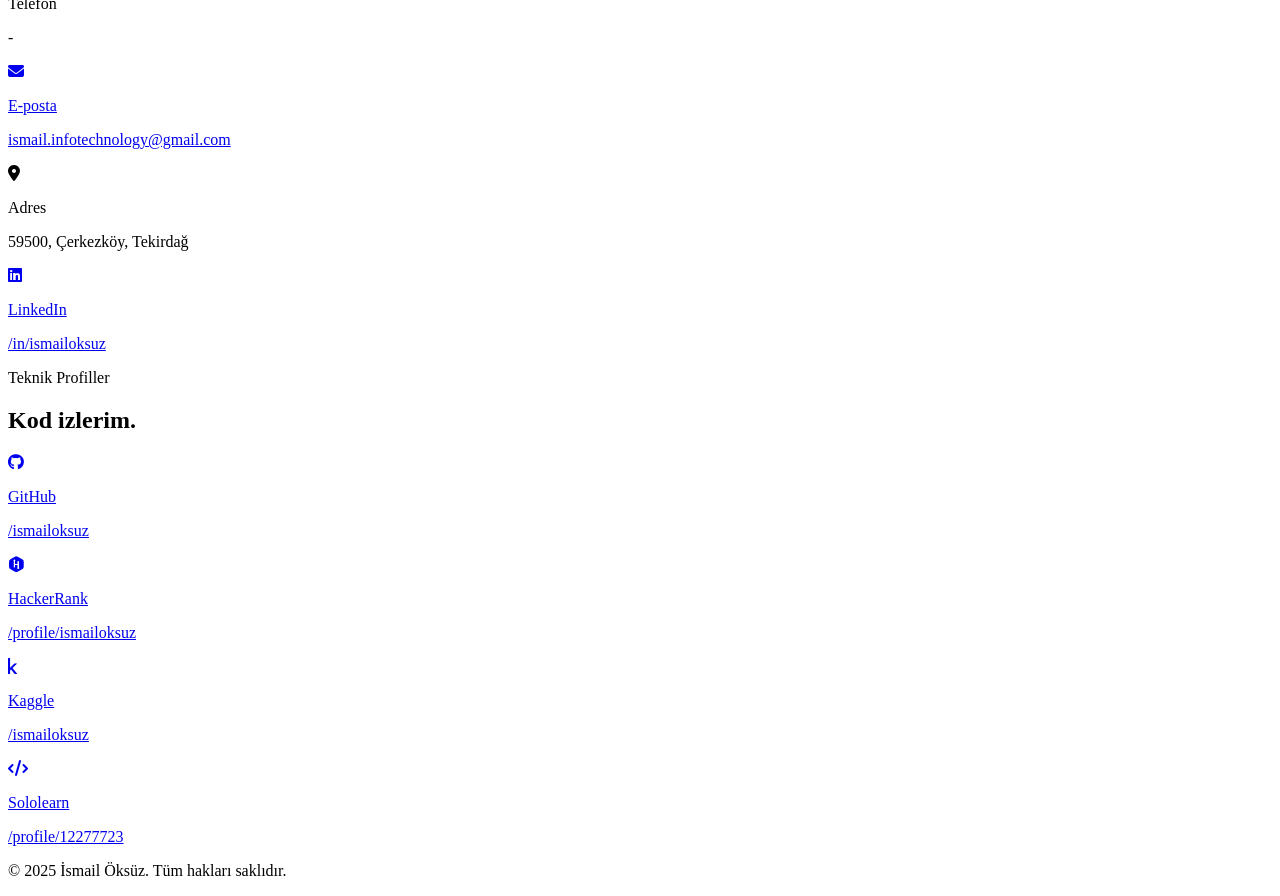
==== commit 0d0c3e45: "Update contact information in index.html" ====
--- a/index.html
+++ b/index.html
@@ -546,7 +546,7 @@
                             </span>
                             <div>
                                 <p class="text-xs uppercase tracking-widest text-gray-500">Telefon</p>
-                                <p class="text-sm">444 88 59 - Dahili 103</p>
+                                <p class="text-sm">-</p>
                             </div>
                         </div>
                         <a href="mailto:ismail.oksuz@cerkezkoy.bel.tr" class="flex items-center gap-4 text-gray-300 hover:text-[#00B4D8] transition group">
@@ -555,7 +555,7 @@
                             </span>
                             <div>
                                 <p class="text-xs uppercase tracking-widest text-gray-500">E-posta</p>
-                                <p class="text-sm">ismail.oksuz@cerkezkoy.bel.tr</p>
+                                <p class="text-sm">ismail.infotechnology@gmail.com</p>
                             </div>
                         </a>
                         <div class="flex items-center gap-4 text-gray-300">
@@ -629,4 +629,4 @@
     <script src="js/data.js"></script>
     <script src="js/home.js"></script>
 </body>
-</html>+</html>
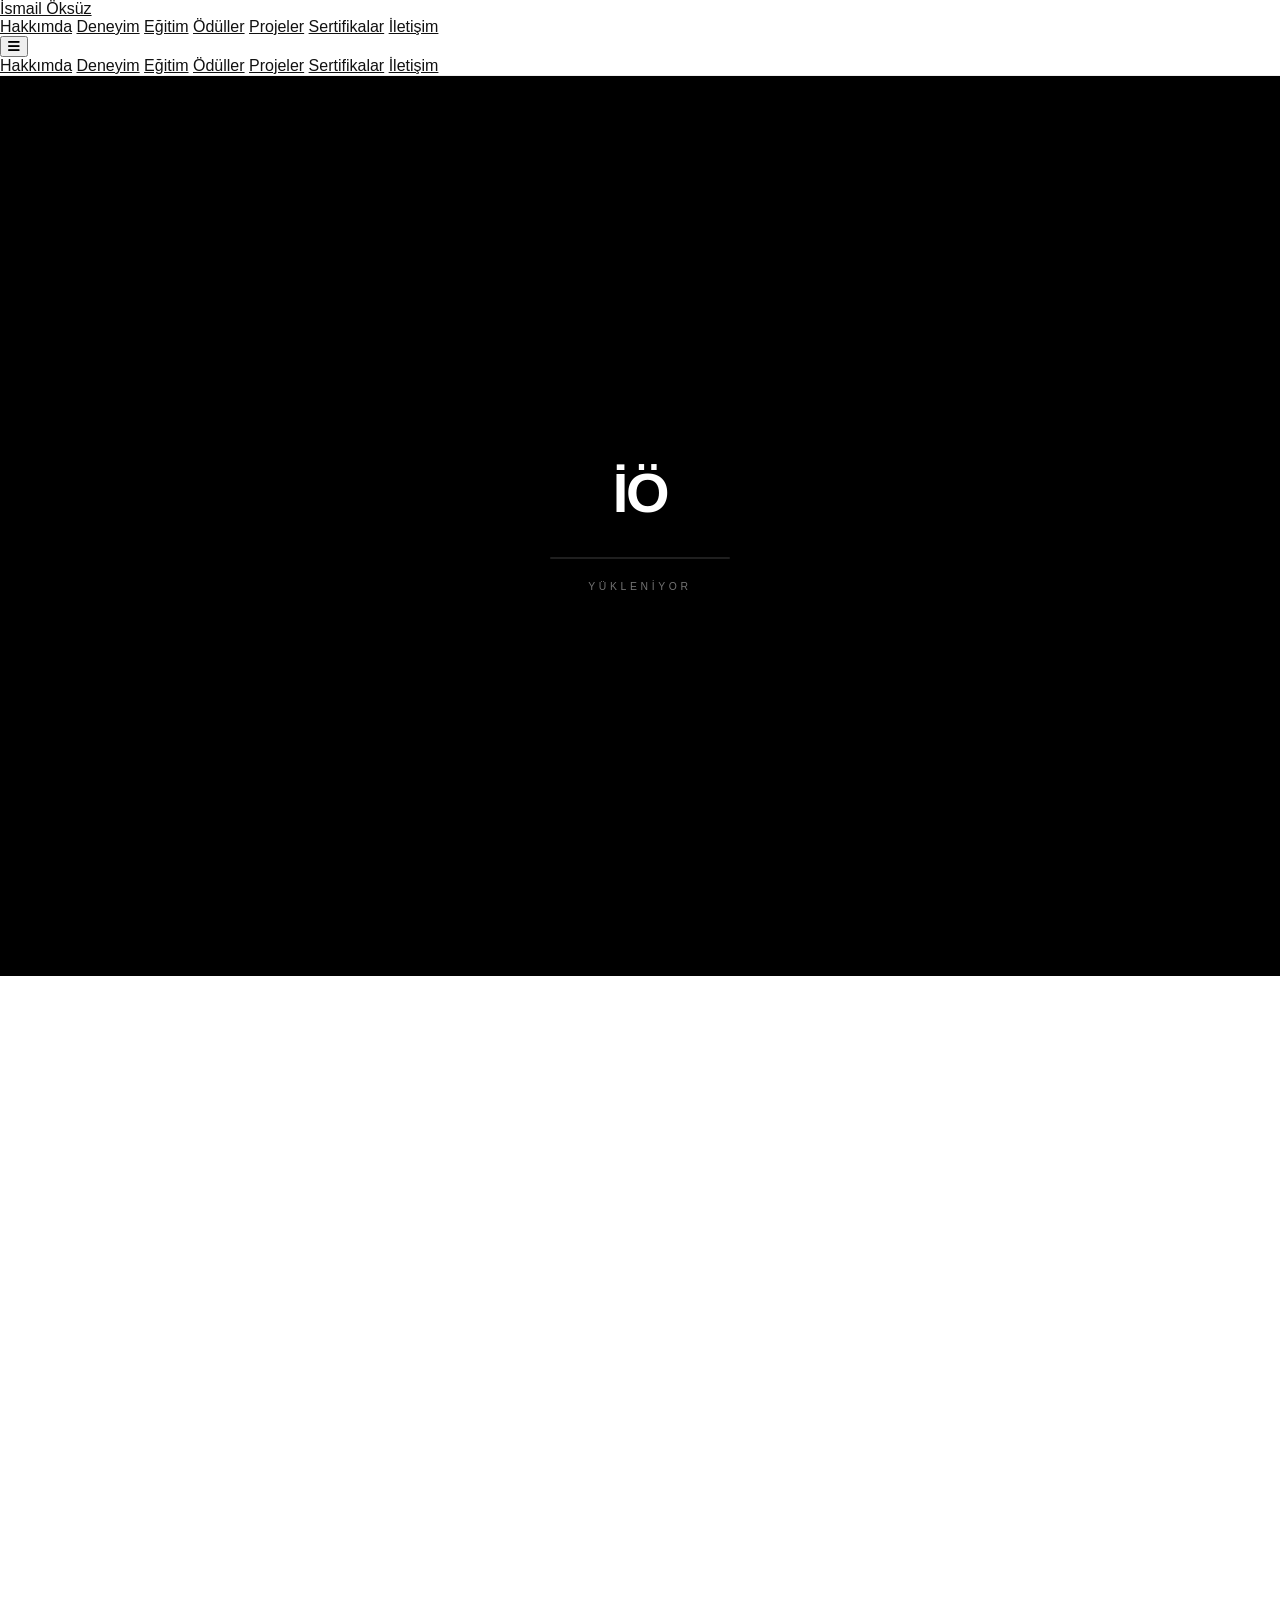
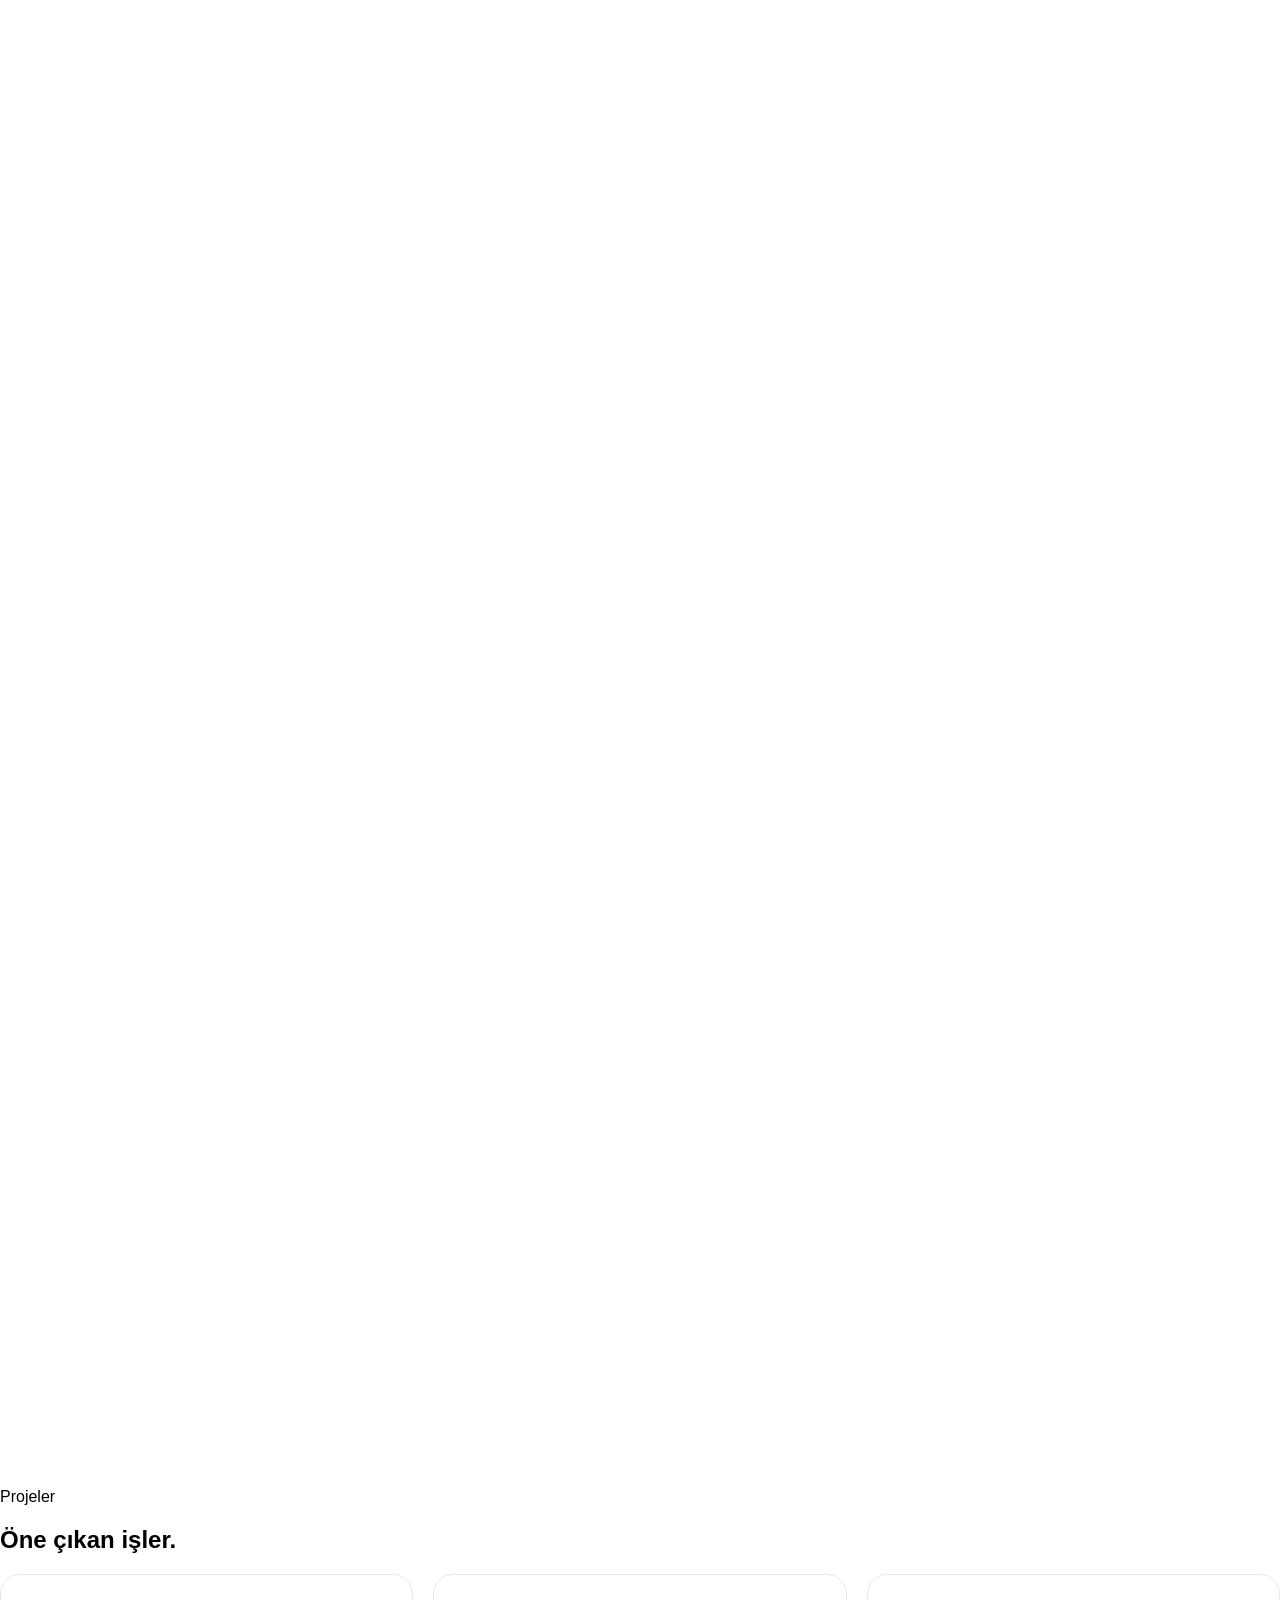
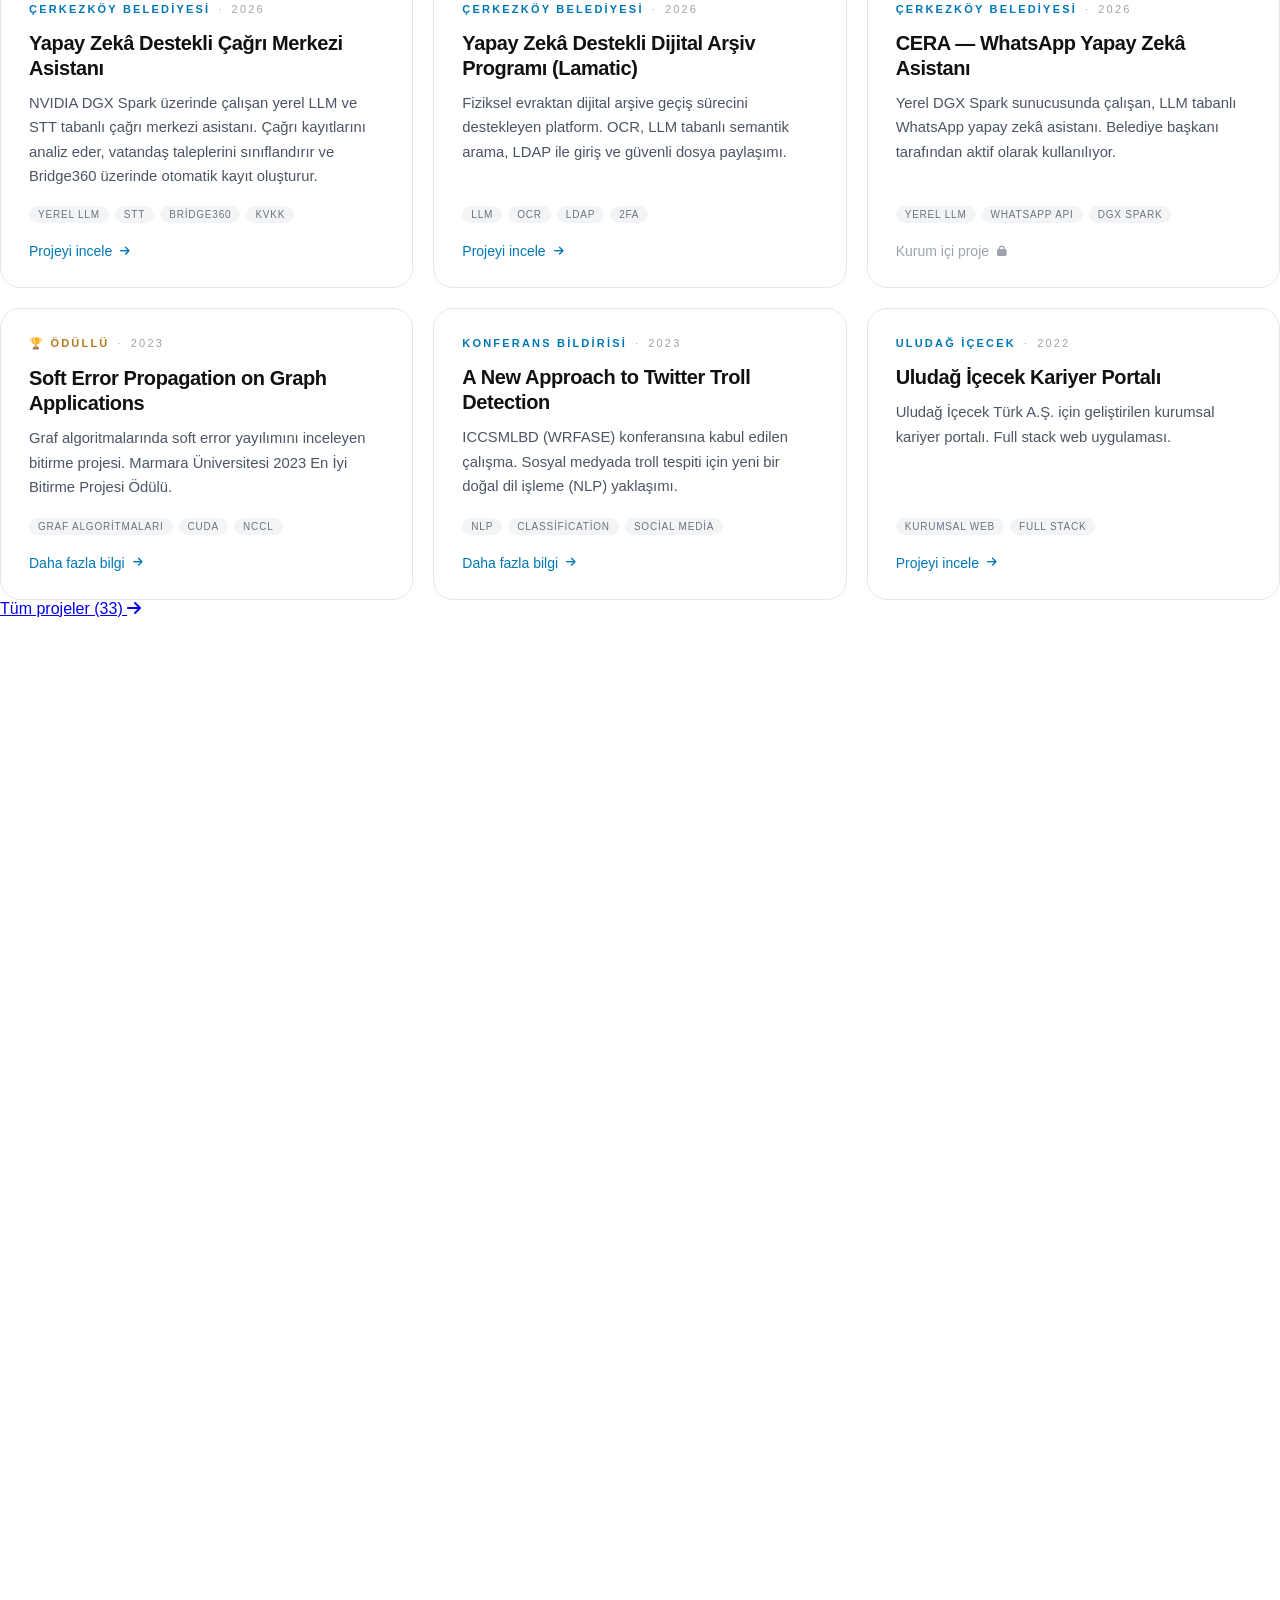
==== commit 53407c72: "update" ====
--- a/index.html
+++ b/index.html
@@ -5,27 +5,27 @@
     <meta name="viewport" content="width=device-width, initial-scale=1.0">
     <meta name="google-site-verification" content="QR7mTdJBrEJeQKwqYgVxMsG-WvBXYPpxIW0DoRHvErE" />
     <meta name="theme-color" content="#0077B6">
-    <title>İsmail Öksüz | Bilgisayar Mühendisi</title>
-    <meta name="description" content="İsmail Öksüz, Marmara Üniversitesi mezunu bilgisayar mühendisi. Çerkezköy Belediyesi'nde yerel LLM, yapay zeka ve sistem tasarımı projeleri geliştiriyor.">
+    <title>İsmail Öksüz | Bilgisayar Mühendisi — Çerkezköy Belediyesi, Yapay Zekâ ve LLM</title>
+    <meta name="description" content="İsmail Öksüz, Marmara Üniversitesi mezunu bilgisayar mühendisi. Çerkezköy Belediyesi'nde yapay zekâ, yerel LLM ve doğal dil işleme (NLP) projeleri geliştiriyor.">
     <meta name="author" content="İsmail Öksüz">
     <meta name="robots" content="index, follow, max-image-preview:large, max-snippet:-1">
-    <link rel="canonical" href="https://ismailoksuz.github.io/ismail-oksuz/">
+    <link rel="canonical" href="https://ismailoksuz.github.io/">
 
     <!-- Open Graph -->
     <meta property="og:type" content="profile">
     <meta property="og:title" content="İsmail Öksüz — Bilgisayar Mühendisi">
-    <meta property="og:description" content="Yapay zeka, LLM ve sistem tasarımı üzerine çalışan bilgisayar mühendisi.">
+    <meta property="og:description" content="Çerkezköy Belediyesi'nde yapay zekâ, LLM ve doğal dil işleme (NLP) üzerine çalışan bilgisayar mühendisi.">
     <meta property="og:image" content="https://avatars.githubusercontent.com/u/46068969?v=4">
     <meta property="og:image:width" content="460">
     <meta property="og:image:height" content="460">
-    <meta property="og:url" content="https://ismailoksuz.github.io/ismail-oksuz/">
+    <meta property="og:url" content="https://ismailoksuz.github.io/">
     <meta property="og:locale" content="tr_TR">
     <meta property="og:site_name" content="İsmail Öksüz">
 
     <!-- Twitter -->
     <meta name="twitter:card" content="summary_large_image">
     <meta name="twitter:title" content="İsmail Öksüz — Bilgisayar Mühendisi">
-    <meta name="twitter:description" content="Yapay zeka, LLM ve sistem tasarımı üzerine çalışan bilgisayar mühendisi.">
+    <meta name="twitter:description" content="Çerkezköy Belediyesi'nde yapay zekâ, LLM ve doğal dil işleme (NLP) üzerine çalışan bilgisayar mühendisi.">
     <meta name="twitter:image" content="https://avatars.githubusercontent.com/u/46068969?v=4">
 
     <!-- Resource Hints -->
@@ -38,8 +38,9 @@
     <link rel="dns-prefetch" href="https://api2.sololearn.com">
 
     <!-- Icons -->
-    <link rel="icon" type="image/png" href="https://avatars.githubusercontent.com/u/46068969?v=4">
-    <link rel="apple-touch-icon" href="https://avatars.githubusercontent.com/u/46068969?v=4">
+    <link rel="icon" type="image/png" sizes="192x192" href="/favicon.png">
+    <link rel="icon" href="/favicon.ico" sizes="48x48">
+    <link rel="apple-touch-icon" href="/favicon.png">
 
     <!-- Stylesheets -->
     <link href="https://fonts.googleapis.com/css2?family=Inter:wght@100..900&display=swap" rel="stylesheet">
@@ -55,13 +56,13 @@
       {
         "@context": "https://schema.org",
         "@type": "Person",
-        "@id": "https://ismailoksuz.github.io/ismail-oksuz/#person",
+        "@id": "https://ismailoksuz.github.io/#person",
         "name": "İsmail Öksüz",
         "alternateName": [
           "Ismail Oksuz",
           "ismailoksuz",
           "ismail-oksuz",
-          "Ismail Oksuz, Marmara University Graduate, Computer Engineer",
+          "İsmail ÖKSÜZ",
           "Yapay Zeka Terbiyecisi",
           "Yapay Zekacı İso",
           "Yapay Zekacı İsmail",
@@ -71,10 +72,10 @@
         ],
         "givenName": "İsmail",
         "familyName": "Öksüz",
-        "url": "https://ismailoksuz.github.io/ismail-oksuz/",
+        "url": "https://ismailoksuz.github.io/",
         "mainEntityOfPage": {
           "@type": "WebPage",
-          "@id": "https://ismailoksuz.github.io/ismail-oksuz/"
+          "@id": "https://ismailoksuz.github.io/"
         },
         "image": {
           "@type": "ImageObject",
@@ -83,10 +84,13 @@
           "height": 460
         },
         "jobTitle": "Bilgisayar Mühendisi",
-        "description": "Marmara Üniversitesi mezunu bilgisayar mühendisi. Yapay zeka, LLM ve sistem tasarımı üzerine çalışıyor.",
+        "description": "Marmara Üniversitesi Mezunu, Çerkezköy Belediyesi Bilgi İşlem Müdürlüğü'nde çalışan Bilgisayar Mühendisi. Yapay Zekâ Destekli Çağrı Merkezi Asistanı ve Yapay Zekâ Destekli Dijital Arşiv Programı (Lamatic) projelerini geliştiriyor; yapay zekâ, LLM ve doğal dil işleme (NLP) üzerine çalışıyor.",
+        "email": "mailto:ismail.oksuz@cerkezkoy.bel.tr",
+        "telephone": "+90 444 88 59 (dahili 103)",
         "worksFor": {
           "@type": "GovernmentOrganization",
           "name": "T.C. Çerkezköy Belediye Başkanlığı",
+          "alternateName": "Çerkezköy Belediyesi",
           "url": "https://cerkezkoy.bel.tr"
         },
         "alumniOf": {
@@ -96,9 +100,11 @@
         },
         "knowsAbout": [
           "Yapay Zeka",
-          "Büyük Dil Modelleri",
+          "Büyük Dil Modelleri (LLM)",
+          "Yerel LLM",
+          "Doğal Dil İşleme (NLP)",
+          "Konuşma Tanıma (STT)",
           "Prompt Mühendisliği",
-          "Doğal Dil İşleme",
           "Yazılım Geliştirme",
           "Sistem Tasarımı"
         ],
@@ -120,13 +126,13 @@
       {
         "@context": "https://schema.org",
         "@type": "WebSite",
-        "@id": "https://ismailoksuz.github.io/ismail-oksuz/#website",
+        "@id": "https://ismailoksuz.github.io/#website",
         "name": "İsmail Öksüz",
         "alternateName": "ismailoksuz",
-        "url": "https://ismailoksuz.github.io/ismail-oksuz/",
+        "url": "https://ismailoksuz.github.io/",
         "inLanguage": "tr-TR",
-        "publisher": { "@id": "https://ismailoksuz.github.io/ismail-oksuz/#person" },
-        "author": { "@id": "https://ismailoksuz.github.io/ismail-oksuz/#person" }
+        "publisher": { "@id": "https://ismailoksuz.github.io/#person" },
+        "author": { "@id": "https://ismailoksuz.github.io/#person" }
       }
     ]
     </script>
@@ -174,7 +180,7 @@
             <h1 class="text-6xl sm:text-7xl md:text-8xl font-bold tracking-tighter mb-4 reveal reveal-delay-1">İsmail Öksüz</h1>
             <p class="text-xl sm:text-2xl text-gray-500 font-light mb-8 reveal reveal-delay-2">Bilgisayar Mühendisi</p>
             <p class="text-base sm:text-lg text-gray-600 max-w-xl mx-auto mb-10 leading-relaxed reveal reveal-delay-3">
-                Yazılım geliştirme, yapay zeka ve sistem tasarımı üzerine çalışıyorum.
+                Çerkezköy Belediyesi'nde yapay zekâ, LLM ve doğal dil işleme (NLP) üzerine çalışıyorum.
             </p>
             <div class="flex justify-center gap-4 reveal reveal-delay-3">
                 <a href="#hakkimda" class="px-6 py-3 bg-black text-white text-sm font-medium rounded-full hover:bg-gray-800 transition">Keşfet</a>
@@ -204,7 +210,9 @@
                     Hâlihazırda T.C. Çerkezköy Belediyesi Bilgi İşlem Müdürlüğü'nde
                     Bilgisayar Mühendisi olarak görev yapıyor, kurum içi süreçleri iyileştiren
                     <strong class="text-black">yapay zekâ destekli uygulamalar ve LLM tabanlı çözümler</strong>
-                    geliştiriyorum. Teknolojiyi yalnızca bir araç olarak değil, gerçek problemlere
+                    geliştiriyorum. <strong class="text-black">Yapay Zekâ Destekli Çağrı Merkezi Asistanı</strong>,
+                    <strong class="text-black">Yapay Zekâ Destekli Dijital Arşiv Programı (Lamatic)</strong> ve
+                    CERA bu çalışmalardan bazıları. Teknolojiyi yalnızca bir araç olarak değil, gerçek problemlere
                     değer katan ve iş süreçlerini ileriye taşıyan bir çözüm alanı olarak görüyorum.
                 </p>
             </div>
@@ -304,208 +312,62 @@
         </div>
     </section>
 
-    <!-- PROJELER — YATAY SHOWCASE (MAVİ) -->
-    <section id="projeler" class="snap-section showcase theme-blue" data-showcase data-theme="dark">
-        <div class="w-full h-full relative">
-            <div class="showcase-track" data-track>
-
-                <div class="chapter">
-                    <div class="chapter-inner">
-                        <div class="chapter-num">01</div>
-                        <div>
-                            <div class="chapter-meta">
-                                <span class="accent">Kurumsal</span>
-                                <span class="dot">·</span>
-                                <span class="muted">Yapay Zeka</span>
-                                <span class="dot">·</span>
-                                <span class="muted">2026</span>
-                            </div>
-                            <h2 class="chapter-title">On-Premise AI Call Center Assistant</h2>
-                            <p class="chapter-desc">
-                                Çerkezköy Belediyesi için NVIDIA DGX Spark üzerinde çalışan yerel LLM ve STT
-                                tabanlı çağrı merkezi asistanı. Çağrı kayıtlarını analiz eder, vatandaş
-                                taleplerini sınıflandırır ve Bridge360 üzerinde otomatik kayıt oluşturur.
-                            </p>
-                            <div class="chapter-tags">
-                                <span>Yerel LLM</span>
-                                <span>STT</span>
-                                <span>Bridge360</span>
-                                <span>KVKK</span>
-                            </div>
-                            <a href="https://cerkezkoy.bel.tr/proje/yapay-zeka-destekli-cagri-merkezi-asistani" target="_blank" rel="noopener" class="chapter-cta">
-                                Projeye erişim <i class="fas fa-arrow-right"></i>
-                            </a>
-                        </div>
-                    </div>
-                </div>
-
-                <div class="chapter">
-                    <div class="chapter-inner">
-                        <div class="chapter-num">02</div>
-                        <div>
-                            <div class="chapter-meta">
-                                <span class="gold">🏆 Ödüllü</span>
-                                <span class="dot">·</span>
-                                <span class="muted">Akademik</span>
-                                <span class="dot">·</span>
-                                <span class="muted">2023</span>
-                            </div>
-                            <h2 class="chapter-title">Soft Error Propagation on Graph Applications</h2>
-                            <p class="chapter-desc">
-                                Graf algoritmalarında soft error yayılımını inceleyen bitirme projesi.
-                                Marmara Üniversitesi 2023 En İyi Bitirme Projesi Ödülü.
-                            </p>
-                            <div class="chapter-tags">
-                                <span>Graf Algoritmaları</span>
-                                <span>CUDA</span>
-                                <span>NCCL</span>
-                            </div>
-                            <a href="https://cse.eng.marmara.edu.tr/notice/2023-bahar-4-siniflar-veda-toplantisi" target="_blank" rel="noopener" class="chapter-cta">
-                                Daha fazla bilgi <i class="fas fa-arrow-right"></i>
-                            </a>
-                        </div>
-                    </div>
-                </div>
-
-                <div class="chapter">
-                    <div class="chapter-inner">
-                        <div class="chapter-num">03</div>
-                        <div>
-                            <div class="chapter-meta">
-                                <span class="accent">Kurumsal</span>
-                                <span class="dot">·</span>
-                                <span class="muted">Web</span>
-                                <span class="dot">·</span>
-                                <span class="muted">2022</span>
-                            </div>
-                            <h2 class="chapter-title">Uludağ İçecek Kariyer Portalı</h2>
-                            <p class="chapter-desc">
-                                Uludağ İçecek Türk A.Ş. için geliştirilen kurumsal kariyer portalı.
-                                Full stack web uygulaması.
-                            </p>
-                            <div class="chapter-tags">
-                                <span>Kurumsal Web</span>
-                                <span>Full Stack</span>
-                            </div>
-                            <a href="https://kariyer.uludagicecek.com.tr" target="_blank" rel="noopener" class="chapter-cta">
-                                Projeye erişim <i class="fas fa-arrow-right"></i>
-                            </a>
-                        </div>
-                    </div>
-                </div>
-
-                <div class="chapter">
-                    <div class="chapter-inner">
-                        <div class="chapter-num">04</div>
-                        <div>
-                            <div class="chapter-meta">
-                                <span class="accent">Kurumsal</span>
-                                <span class="dot">·</span>
-                                <span class="muted">Dijital Arşiv</span>
-                                <span class="dot">·</span>
-                                <span class="muted">2026</span>
-                            </div>
-                            <h2 class="chapter-title">Lamatic — Dijital Arşiv Sistemi</h2>
-                            <p class="chapter-desc">
-                                Çerkezköy Belediyesi'nin fiziksel evraktan dijital arşive geçiş sürecini
-                                destekleyen platform. LDAP, OCR, LLM tabanlı semantik arama ve güvenli
-                                dosya paylaşımı.
-                            </p>
-                            <div class="chapter-tags">
-                                <span>LLM</span>
-                                <span>OCR</span>
-                                <span>LDAP</span>
-                                <span>2FA</span>
-                            </div>
-                            <a href="https://lamatic.cerkezkoy.bel.tr" target="_blank" rel="noopener" class="chapter-cta">
-                                Projeye erişim <i class="fas fa-arrow-right"></i>
-                            </a>
-                        </div>
-                    </div>
-                </div>
-
-                <div class="chapter">
-                    <div class="chapter-inner">
-                        <div class="chapter-num">05</div>
-                        <div>
-                            <div class="chapter-meta">
-                                <span class="accent">Konferans Bildirisi</span>
-                                <span class="dot">·</span>
-                                <span class="muted">NLP</span>
-                                <span class="dot">·</span>
-                                <span class="muted">2023</span>
-                            </div>
-                            <h2 class="chapter-title">A New Approach to Twitter Troll Detection</h2>
-                            <p class="chapter-desc">
-                                WRFASE ICCSMLBD konferansına kabul edilen çalışma. Sosyal medya troll
-                                tespiti için yeni bir NLP yaklaşımı.
-                            </p>
-                            <div class="chapter-tags">
-                                <span>NLP</span>
-                                <span>Classification</span>
-                                <span>Social Media</span>
-                            </div>
-                            <a href="https://cse.eng.marmara.edu.tr/notice/2023-bahar-4-siniflar-veda-toplantisi" target="_blank" rel="noopener" class="chapter-cta">
-                                Daha fazla bilgi <i class="fas fa-arrow-right"></i>
-                            </a>
-                        </div>
-                    </div>
-                </div>
-
-                <div class="chapter">
-                    <div class="chapter-inner">
-                        <div class="chapter-num">06</div>
-                        <div>
-                            <div class="chapter-meta">
-                                <span class="accent">Kurumsal</span>
-                                <span class="dot">·</span>
-                                <span class="muted">Yapay Zeka</span>
-                                <span class="dot">·</span>
-                                <span class="muted">2026</span>
-                            </div>
-                            <h2 class="chapter-title">CERA</h2>
-                            <p class="chapter-desc">
-                                Yerel DGX Spark sunucusunda çalışan, LLM tabanlı WhatsApp yapay zeka
-                                asistanı. Belediye başkanı tarafından aktif kullanılıyor.
-                            </p>
-                            <div class="chapter-tags">
-                                <span>Yerel LLM</span>
-                                <span>WhatsApp API</span>
-                                <span>DGX Spark</span>
-                            </div>
-                        </div>
-                    </div>
-                </div>
-
-                <div class="chapter chapter-final">
-                    <div class="final-inner">
-                        <div class="final-num">→</div>
-                        <h2>Tümüne göz at.</h2>
-                        <p>
-                            Kurumsal, akademik, freelance ve kişisel — toplam 33 projeyi
-                            tam arşivden keşfet.
-                        </p>
-                        <a href="projeler.html" class="final-link">
-                            Tüm Projeler <i class="fas fa-arrow-right"></i>
-                        </a>
-                    </div>
-                </div>
-
-            </div>
-
-            <div class="showcase-ui">
-                <div class="showcase-count">
-                    <span data-current>01</span>
-                    <span class="slash">/</span>
-                    <span data-total>06</span>
-                </div>
-                <div class="showcase-progress">
-                    <div class="showcase-progress-fill" data-progress></div>
-                </div>
-                <div class="showcase-nav">
-                    <button data-prev aria-label="Önceki"><i class="fas fa-arrow-left"></i></button>
-                    <button data-next aria-label="Sonraki"><i class="fas fa-arrow-right"></i></button>
-                </div>
+    <!-- PROJELER — ÖNE ÇIKANLAR -->
+    <section id="projeler" class="snap-section px-6 bg-[#fafafa]" data-theme="light" style="height: auto; min-height: 100dvh; overflow: visible; padding-top: 6rem; padding-bottom: 6rem;">
+        <div class="w-[95%] max-w-6xl mx-auto">
+            <p class="text-xs uppercase tracking-[0.3em] text-gray-400 mb-5">Projeler</p>
+            <h2 class="text-4xl sm:text-5xl md:text-6xl font-bold tracking-tight leading-tight mb-12">
+                Öne çıkan işler.
+            </h2>
+            <div class="feat-grid">
+                <a href="https://cerkezkoy.bel.tr/proje/yapay-zeka-destekli-cagri-merkezi-asistani" target="_blank" rel="noopener" class="feat-card">
+                    <div class="feat-meta"><span class="accent">Çerkezköy Belediyesi</span><span>·</span><span>2026</span></div>
+                    <h3 class="feat-title">Yapay Zekâ Destekli Çağrı Merkezi Asistanı</h3>
+                    <p class="feat-desc">NVIDIA DGX Spark üzerinde çalışan yerel LLM ve STT tabanlı çağrı merkezi asistanı. Çağrı kayıtlarını analiz eder, vatandaş taleplerini sınıflandırır ve Bridge360 üzerinde otomatik kayıt oluşturur.</p>
+                    <div class="feat-tags"><span>Yerel LLM</span><span>STT</span><span>Bridge360</span><span>KVKK</span></div>
+                    <span class="feat-cta">Projeyi incele <i class="fas fa-arrow-right"></i></span>
+                </a>
+                <a href="https://lamatic.cerkezkoy.bel.tr" target="_blank" rel="noopener" class="feat-card">
+                    <div class="feat-meta"><span class="accent">Çerkezköy Belediyesi</span><span>·</span><span>2026</span></div>
+                    <h3 class="feat-title">Yapay Zekâ Destekli Dijital Arşiv Programı (Lamatic)</h3>
+                    <p class="feat-desc">Fiziksel evraktan dijital arşive geçiş sürecini destekleyen platform. OCR, LLM tabanlı semantik arama, LDAP ile giriş ve güvenli dosya paylaşımı.</p>
+                    <div class="feat-tags"><span>LLM</span><span>OCR</span><span>LDAP</span><span>2FA</span></div>
+                    <span class="feat-cta">Projeyi incele <i class="fas fa-arrow-right"></i></span>
+                </a>
+                <div class="feat-card is-static">
+                    <div class="feat-meta"><span class="accent">Çerkezköy Belediyesi</span><span>·</span><span>2026</span></div>
+                    <h3 class="feat-title">CERA — WhatsApp Yapay Zekâ Asistanı</h3>
+                    <p class="feat-desc">Yerel DGX Spark sunucusunda çalışan, LLM tabanlı WhatsApp yapay zekâ asistanı. Belediye başkanı tarafından aktif olarak kullanılıyor.</p>
+                    <div class="feat-tags"><span>Yerel LLM</span><span>WhatsApp API</span><span>DGX Spark</span></div>
+                    <span class="feat-cta">Kurum içi proje <i class="fas fa-lock"></i></span>
+                </div>
+                <a href="https://cse.eng.marmara.edu.tr/notice/2023-bahar-4-siniflar-veda-toplantisi" target="_blank" rel="noopener" class="feat-card">
+                    <div class="feat-meta"><span class="gold">🏆 Ödüllü</span><span>·</span><span>2023</span></div>
+                    <h3 class="feat-title">Soft Error Propagation on Graph Applications</h3>
+                    <p class="feat-desc">Graf algoritmalarında soft error yayılımını inceleyen bitirme projesi. Marmara Üniversitesi 2023 En İyi Bitirme Projesi Ödülü.</p>
+                    <div class="feat-tags"><span>Graf Algoritmaları</span><span>CUDA</span><span>NCCL</span></div>
+                    <span class="feat-cta">Daha fazla bilgi <i class="fas fa-arrow-right"></i></span>
+                </a>
+                <a href="https://cse.eng.marmara.edu.tr/notice/2023-bahar-4-siniflar-veda-toplantisi" target="_blank" rel="noopener" class="feat-card">
+                    <div class="feat-meta"><span class="accent">Konferans Bildirisi</span><span>·</span><span>2023</span></div>
+                    <h3 class="feat-title">A New Approach to Twitter Troll Detection</h3>
+                    <p class="feat-desc">ICCSMLBD (WRFASE) konferansına kabul edilen çalışma. Sosyal medyada troll tespiti için yeni bir doğal dil işleme (NLP) yaklaşımı.</p>
+                    <div class="feat-tags"><span>NLP</span><span>Classification</span><span>Social Media</span></div>
+                    <span class="feat-cta">Daha fazla bilgi <i class="fas fa-arrow-right"></i></span>
+                </a>
+                <a href="https://kariyer.uludagicecek.com.tr" target="_blank" rel="noopener" class="feat-card">
+                    <div class="feat-meta"><span class="accent">Uludağ İçecek</span><span>·</span><span>2022</span></div>
+                    <h3 class="feat-title">Uludağ İçecek Kariyer Portalı</h3>
+                    <p class="feat-desc">Uludağ İçecek Türk A.Ş. için geliştirilen kurumsal kariyer portalı. Full stack web uygulaması.</p>
+                    <div class="feat-tags"><span>Kurumsal Web</span><span>Full Stack</span></div>
+                    <span class="feat-cta">Projeyi incele <i class="fas fa-arrow-right"></i></span>
+                </a>
+            </div>
+            <div class="mt-12 text-center">
+                <a href="projeler.html"
+                   class="inline-flex items-center gap-2 px-6 py-3 bg-black text-white text-sm font-medium rounded-full hover:bg-gray-800 transition">
+                    Tüm projeler (33) <i class="fas fa-arrow-right text-xs"></i>
+                </a>
             </div>
         </div>
     </section>
@@ -540,34 +402,34 @@
                     <p class="text-xs uppercase tracking-[0.3em] text-gray-500 mb-5">İletişim</p>
                     <h2 class="text-3xl sm:text-4xl md:text-5xl font-bold tracking-tight leading-tight mb-8">Bana ulaş.</h2>
                     <div class="space-y-4">
+                        <a href="tel:+904448859" class="flex items-center gap-4 text-gray-300 hover:text-[#00B4D8] transition group">
+                            <span class="w-10 h-10 rounded-full bg-white/5 border border-white/10 flex items-center justify-center group-hover:border-[#00B4D8]/50 transition shrink-0">
+                                <i class="fas fa-phone text-sm"></i>
+                            </span>
+                            <div>
+                                <p class="text-xs uppercase tracking-widest text-gray-500">Telefon</p>
+                                <p class="text-sm">444 88 59 - 103</p>
+                            </div>
+                        </a>
+                        <a href="mailto:ismail.oksuz@cerkezkoy.bel.tr" class="flex items-center gap-4 text-gray-300 hover:text-[#00B4D8] transition group">
+                            <span class="w-10 h-10 rounded-full bg-white/5 border border-white/10 flex items-center justify-center group-hover:border-[#00B4D8]/50 transition shrink-0">
+                                <i class="fas fa-envelope text-sm"></i>
+                            </span>
+                            <div>
+                                <p class="text-xs uppercase tracking-widest text-gray-500">E-posta</p>
+                                <p class="text-sm">ismail.oksuz@cerkezkoy.bel.tr</p>
+                            </div>
+                        </a>
                         <div class="flex items-center gap-4 text-gray-300">
                             <span class="w-10 h-10 rounded-full bg-white/5 border border-white/10 flex items-center justify-center shrink-0">
                                 <i class="fas fa-map-marker-alt text-sm"></i>
                             </span>
                             <div>
-                                <p class="text-xs uppercase tracking-widest text-gray-500">Telefon</p>
-                                <p class="text-sm">-</p>
-                            </div>
-                        </div>
-                        <a href="mailto:ismail.oksuz@cerkezkoy.bel.tr" class="flex items-center gap-4 text-gray-300 hover:text-[#00B4D8] transition group">
-                            <span class="w-10 h-10 rounded-full bg-white/5 border border-white/10 flex items-center justify-center group-hover:border-[#00B4D8]/50 transition shrink-0">
-                                <i class="fas fa-envelope text-sm"></i>
-                            </span>
-                            <div>
-                                <p class="text-xs uppercase tracking-widest text-gray-500">E-posta</p>
-                                <p class="text-sm">ismail.infotechnology@gmail.com</p>
-                            </div>
-                        </a>
-                        <div class="flex items-center gap-4 text-gray-300">
-                            <span class="w-10 h-10 rounded-full bg-white/5 border border-white/10 flex items-center justify-center shrink-0">
-                                <i class="fas fa-map-marker-alt text-sm"></i>
-                            </span>
-                            <div>
                                 <p class="text-xs uppercase tracking-widest text-gray-500">Adres</p>
                                 <p class="text-sm">59500, Çerkezköy, Tekirdağ</p>
                             </div>
                         </div>
-                        <a href="https://www.linkedin.com/in/ismailoksuz/" target="_blank" class="flex items-center gap-4 text-gray-300 hover:text-[#00B4D8] transition group">
+                        <a href="https://www.linkedin.com/in/ismailoksuz/" target="_blank" rel="me noopener" class="flex items-center gap-4 text-gray-300 hover:text-[#00B4D8] transition group">
                             <span class="w-10 h-10 rounded-full bg-white/5 border border-white/10 flex items-center justify-center group-hover:border-[#00B4D8]/50 transition shrink-0">
                                 <i class="fab fa-linkedin text-sm"></i>
                             </span>
@@ -582,7 +444,7 @@
                     <p class="text-xs uppercase tracking-[0.3em] text-gray-500 mb-5">Teknik Profiller</p>
                     <h2 class="text-3xl sm:text-4xl md:text-5xl font-bold tracking-tight leading-tight mb-8">Kod izlerim.</h2>
                     <div class="space-y-4">
-                        <a href="https://github.com/ismailoksuz" target="_blank" class="flex items-center gap-4 text-gray-300 hover:text-[#00B4D8] transition group">
+                        <a href="https://github.com/ismailoksuz" target="_blank" rel="me noopener" class="flex items-center gap-4 text-gray-300 hover:text-[#00B4D8] transition group">
                             <span class="w-10 h-10 rounded-full bg-white/5 border border-white/10 flex items-center justify-center group-hover:border-[#00B4D8]/50 transition shrink-0">
                                 <i class="fab fa-github text-sm"></i>
                             </span>
@@ -591,7 +453,7 @@
                                 <p class="text-sm">/ismailoksuz</p>
                             </div>
                         </a>
-                        <a href="https://www.hackerrank.com/profile/ismailoksuz" target="_blank" class="flex items-center gap-4 text-gray-300 hover:text-[#00B4D8] transition group">
+                        <a href="https://www.hackerrank.com/profile/ismailoksuz" target="_blank" rel="me noopener" class="flex items-center gap-4 text-gray-300 hover:text-[#00B4D8] transition group">
                             <span class="w-10 h-10 rounded-full bg-white/5 border border-white/10 flex items-center justify-center group-hover:border-[#00B4D8]/50 transition shrink-0">
                                 <i class="fab fa-hackerrank text-sm"></i>
                             </span>
@@ -600,7 +462,7 @@
                                 <p class="text-sm">/profile/ismailoksuz</p>
                             </div>
                         </a>
-                        <a href="https://www.kaggle.com/ismailoksuz" target="_blank" class="flex items-center gap-4 text-gray-300 hover:text-[#00B4D8] transition group">
+                        <a href="https://www.kaggle.com/ismailoksuz" target="_blank" rel="me noopener" class="flex items-center gap-4 text-gray-300 hover:text-[#00B4D8] transition group">
                             <span class="w-10 h-10 rounded-full bg-white/5 border border-white/10 flex items-center justify-center group-hover:border-[#00B4D8]/50 transition shrink-0">
                                 <i class="fab fa-kaggle text-sm"></i>
                             </span>
@@ -609,7 +471,7 @@
                                 <p class="text-sm">/ismailoksuz</p>
                             </div>
                         </a>
-                        <a href="https://www.sololearn.com/en/profile/12277723" target="_blank" class="flex items-center gap-4 text-gray-300 hover:text-[#00B4D8] transition group">
+                        <a href="https://www.sololearn.com/en/profile/12277723" target="_blank" rel="me noopener" class="flex items-center gap-4 text-gray-300 hover:text-[#00B4D8] transition group">
                             <span class="w-10 h-10 rounded-full bg-white/5 border border-white/10 flex items-center justify-center group-hover:border-[#00B4D8]/50 transition shrink-0">
                                 <i class="fas fa-code text-sm"></i>
                             </span>
@@ -621,7 +483,7 @@
                     </div>
                 </div>
             </div>
-            <p class="text-xs text-gray-600 mt-16 text-center reveal reveal-delay-2">© 2025 İsmail Öksüz. Tüm hakları saklıdır.</p>
+            <p class="text-xs text-gray-600 mt-16 text-center reveal reveal-delay-2">© 2026 İsmail Öksüz. Tüm hakları saklıdır.</p>
         </div>
     </section>
 
--- a/style.css
+++ b/style.css
@@ -0,0 +1,360 @@
+/* ============================================================
+   İSMAİL ÖKSÜZ — ORTAK STİLLER
+   ============================================================ */
+*, *::before, *::after { box-sizing: border-box; }
+
+html {
+    scroll-snap-type: y mandatory;
+    scroll-behavior: smooth;
+}
+body {
+    font-family: 'Inter', -apple-system, BlinkMacSystemFont, sans-serif;
+    -webkit-font-smoothing: antialiased;
+    margin: 0;
+}
+::selection { background: #0077B6; color: white; }
+
+/* ===== SNAP SECTION ===== */
+.snap-section {
+    height: 100vh;
+    height: 100dvh;
+    scroll-snap-align: start;
+    scroll-snap-stop: normal;
+    display: flex;
+    align-items: center;
+    overflow: hidden;
+    position: relative;
+}
+
+/* ===== REVEAL ===== */
+.reveal { opacity: 0; transform: translateY(30px); transition: opacity 0.9s cubic-bezier(0.16, 1, 0.3, 1), transform 0.9s cubic-bezier(0.16, 1, 0.3, 1); }
+.reveal.visible { opacity: 1; transform: translateY(0); }
+.reveal-delay-1 { transition-delay: 0.1s; }
+.reveal-delay-2 { transition-delay: 0.2s; }
+.reveal-delay-3 { transition-delay: 0.3s; }
+
+/* ===== NAV LINK ===== */
+.nav-link { position: relative; }
+.nav-link::after {
+    content: ''; position: absolute; left: 0; bottom: -4px;
+    width: 0; height: 1px; background: currentColor; transition: width 0.3s ease;
+}
+.nav-link:hover::after { width: 100%; }
+
+/* ===== DİNAMİK HEADER ===== */
+#nav {
+    transition: background-color 0.5s ease, border-color 0.5s ease, color 0.5s ease;
+    border-bottom: 1px solid transparent;
+}
+#nav a { transition: color 0.5s ease; }
+
+#nav.theme-light {
+    background: rgba(255,255,255,0.85);
+    backdrop-filter: blur(12px);
+    -webkit-backdrop-filter: blur(12px);
+    border-bottom-color: rgba(0,0,0,0.06);
+}
+#nav.theme-light, #nav.theme-light a { color: #111; }
+#nav.theme-light a:hover { color: #0077B6; }
+
+#nav.theme-dark {
+    background: rgba(0,0,0,0.7);
+    backdrop-filter: blur(12px);
+    -webkit-backdrop-filter: blur(12px);
+    border-bottom-color: rgba(255,255,255,0.08);
+}
+#nav.theme-dark, #nav.theme-dark a { color: #fff; }
+#nav.theme-dark a:hover { color: #00B4D8; }
+#nav.theme-dark .nav-link::after { background: #00B4D8; }
+
+/* ===== YÜKLEME EKRANI ===== */
+#pageLoader {
+    position: fixed; inset: 0; background: #000; z-index: 9999;
+    display: flex; align-items: center; justify-content: center; flex-direction: column;
+    transition: opacity 0.7s cubic-bezier(0.16, 1, 0.3, 1), visibility 0.7s;
+}
+#pageLoader.is-hidden { opacity: 0; visibility: hidden; pointer-events: none; }
+#pageLoader .loader-mono {
+    font-size: 3.5rem; font-weight: 800; letter-spacing: -0.04em;
+    color: #fff; margin-bottom: 2rem;
+    animation: loaderFade 1.1s ease-in-out infinite alternate;
+}
+#pageLoader .loader-bar {
+    width: 180px; height: 2px; background: rgba(255,255,255,0.12);
+    border-radius: 999px; overflow: hidden; position: relative;
+}
+#pageLoader .loader-bar::after {
+    content: ''; position: absolute; top: 0; left: -40%; width: 40%; height: 100%;
+    background: linear-gradient(90deg, transparent, #fff, transparent);
+    border-radius: 999px;
+    animation: loaderSlide 1.4s ease-in-out infinite;
+}
+#pageLoader .loader-text {
+    margin-top: 1.4rem; font-size: 0.65rem; letter-spacing: 0.35em;
+    text-transform: uppercase; color: rgba(255,255,255,0.45);
+}
+@keyframes loaderFade { 0% { opacity: 0.5; } 100% { opacity: 1; } }
+@keyframes loaderSlide { 0% { left: -40%; } 100% { left: 100%; } }
+body.loading { overflow: hidden; }
+
+/* ===== KART İÇİ YÜKLEME ===== */
+.media-wrap { position: relative; }
+.media-spinner {
+    position: absolute; inset: 0; display: flex; align-items: center; justify-content: center;
+    background: #f3f4f6; z-index: 5; transition: opacity 0.4s ease;
+}
+.media-spinner.is-hidden { opacity: 0; pointer-events: none; }
+.spinner-ring {
+    width: 30px; height: 30px;
+    border: 2.5px solid rgba(0, 0, 0, 0.08);
+    border-top-color: #0077B6;
+    border-radius: 50%;
+    animation: spinnerSpin 0.75s linear infinite;
+}
+@keyframes spinnerSpin { to { transform: rotate(360deg); } }
+.dark-media .media-spinner { background: #111; }
+.dark-media .spinner-ring {
+    border-color: rgba(255,255,255,0.1);
+    border-top-color: #00B4D8;
+}
+
+/* ===== ÖNE ÇIKAN PROJELER (ANA SAYFA) ===== */
+.feat-grid {
+    display: grid;
+    grid-template-columns: repeat(3, minmax(0, 1fr));
+    gap: 20px;
+}
+.feat-card {
+    display: flex;
+    flex-direction: column;
+    background: #fff;
+    border: 1px solid #e5e7eb;
+    border-radius: 20px;
+    padding: 28px;
+    color: inherit;
+    text-decoration: none;
+    transition: transform 0.4s cubic-bezier(0.16, 1, 0.3, 1), border-color 0.3s, box-shadow 0.4s;
+}
+a.feat-card:hover {
+    transform: translateY(-6px);
+    border-color: #111;
+    box-shadow: 0 24px 48px -20px rgba(0,0,0,0.22);
+}
+.feat-meta {
+    display: flex;
+    flex-wrap: wrap;
+    gap: 8px;
+    font-size: 11px;
+    letter-spacing: 0.2em;
+    text-transform: uppercase;
+    color: #9ca3af;
+    margin-bottom: 16px;
+}
+.feat-meta .accent { color: #0077B6; font-weight: 600; }
+.feat-meta .gold { color: #B7791F; font-weight: 600; }
+.feat-title {
+    font-size: 1.25rem;
+    font-weight: 700;
+    letter-spacing: -0.02em;
+    line-height: 1.25;
+    color: #111;
+    margin: 0 0 10px;
+    transition: color 0.3s;
+}
+a.feat-card:hover .feat-title { color: #0077B6; }
+.feat-desc {
+    flex: 1;
+    font-size: 0.925rem;
+    line-height: 1.65;
+    color: #4b5563;
+    margin: 0 0 18px;
+}
+.feat-tags { display: flex; flex-wrap: wrap; gap: 6px; margin-bottom: 20px; }
+.feat-tags span {
+    font-size: 10px;
+    letter-spacing: 0.08em;
+    text-transform: uppercase;
+    color: #6b7280;
+    background: #f3f4f6;
+    border-radius: 999px;
+    padding: 3px 9px;
+}
+.feat-cta {
+    display: inline-flex;
+    align-items: center;
+    gap: 8px;
+    font-size: 0.875rem;
+    font-weight: 500;
+    color: #0077B6;
+    transition: gap 0.3s;
+}
+.feat-cta i { font-size: 11px; }
+a.feat-card:hover .feat-cta { gap: 12px; }
+.feat-card.is-static .feat-cta { color: #9ca3af; }
+@media (max-width: 1023px) { .feat-grid { grid-template-columns: repeat(2, minmax(0, 1fr)); } }
+@media (max-width: 639px) {
+    .feat-grid { grid-template-columns: 1fr; gap: 14px; }
+    .feat-card { padding: 22px; }
+}
+
+/* ===== PROJE LİSTESİ ===== */
+.proj-row { transition: background-color 0.25s ease, padding-left 0.25s ease; }
+.proj-row:hover { background-color: #f8fafc; padding-left: 0.5rem; }
+
+.filter-btn { transition: all 0.25s ease; }
+.filter-btn.active { background: #111; color: white; border-color: #111; }
+
+/* ===== SERTİFİKA KARTI ===== */
+.cert-item { transition: transform 0.4s cubic-bezier(0.16, 1, 0.3, 1), border-color 0.3s, box-shadow 0.4s; }
+.cert-item:hover { transform: translateY(-6px); border-color: #111; box-shadow: 0 24px 48px -20px rgba(0,0,0,0.22); }
+.cert-item img { transition: transform 0.6s cubic-bezier(0.16, 1, 0.3, 1); }
+.cert-item:hover img { transform: scale(1.04); }
+
+/* ===== MOBİL MENÜ ===== */
+#mobileMenu a {
+    padding: 0.5rem 0;
+    border-bottom: 1px solid rgba(0,0,0,0.05);
+}
+#nav.theme-dark #mobileMenu a { border-bottom-color: rgba(255,255,255,0.08); }
+#mobileMenu a:last-child { border-bottom: none; }
+
+/* ===== MOBİL ===== */
+@media (max-width: 767px) {
+    html { scroll-snap-type: none; }
+
+    .snap-section {
+        height: auto;
+        min-height: 100dvh;
+        overflow: visible;
+        padding-top: 5rem;
+        padding-bottom: 3rem;
+    }
+
+    #top h1 { font-size: 3rem; line-height: 1.05; }
+}
+
+/* ===== SERTİFİKA FİLM ŞERİDİ (MARQUEE) ===== */
+.cert-marquee {
+    position: relative;
+    width: 100%;
+    overflow: hidden;
+    padding: 20px 0;
+    background: #ffffff;
+    -webkit-mask-image: linear-gradient(90deg, transparent 0%, #000 8%, #000 92%, transparent 100%);
+            mask-image: linear-gradient(90deg, transparent 0%, #000 8%, #000 92%, transparent 100%);
+}
+
+/* .cert-marquee-track {
+    display: flex;
+    gap: 22px;
+    width: max-content;
+    animation: marqueeScroll 180s linear infinite;
+    will-change: transform;
+} */
+
+.cert-marquee:hover .cert-marquee-track {
+    animation-play-state: paused;
+}
+
+@keyframes marqueeScroll {
+    from { transform: translateX(0); }
+    to   { transform: translateX(-50%); }
+}
+
+/* .cert-marquee-item {
+    flex-shrink: 0;
+    width: 480px;
+    height: 320px;
+    border-radius: 20px;
+    overflow: hidden;
+    background: #fff;
+    border: 1px solid rgba(0,0,0,0.06);
+    display: flex;
+    align-items: center;
+    justify-content: center;
+    position: relative;
+    cursor: pointer;
+    text-decoration: none;
+    color: inherit;
+    transition: transform 0.5s cubic-bezier(0.16, 1, 0.3, 1),
+                box-shadow 0.5s,
+                border-color 0.3s;
+} */
+
+/* .cert-marquee-track {
+    display: flex;
+    gap: 28px;
+    width: max-content;
+    animation: marqueeScroll 240s linear infinite;
+    will-change: transform;
+} */
+
+.cert-marquee-item {
+    flex-shrink: 0;
+    width: 480px;
+    height: 320px;
+    border-radius: 20px;
+    overflow: hidden;
+    background: #f3f4f6; /* placeholder */
+    border: 1px solid rgba(0,0,0,0.06);
+    display: flex;
+    align-items: center;
+    justify-content: center;
+    position: relative;
+    cursor: pointer;
+    text-decoration: none;
+    color: inherit;
+    transition: transform 0.5s cubic-bezier(0.16, 1, 0.3, 1),
+                box-shadow 0.5s,
+                border-color 0.3s;
+}
+
+.cert-marquee-item img {
+    width: 100%;
+    height: 100%;
+    object-fit: cover;
+    display: block;
+    pointer-events: none;
+    opacity: 0;
+    transition: opacity 0.5s ease,
+                transform 0.6s cubic-bezier(0.16, 1, 0.3, 1);
+}
+
+.cert-marquee-item img.loaded {
+    opacity: 1;
+}
+
+.cert-marquee-item:hover {
+    transform: scale(1.06) translateY(-4px);
+    box-shadow: 0 30px 60px -25px rgba(0,0,0,0.25);
+    border-color: #0F172A;
+    z-index: 10;
+}
+
+.cert-marquee-item:hover img {
+    transform: scale(1.04);
+}
+
+.cert-marquee-track {
+    display: flex;
+    gap: 28px;
+    width: max-content;
+    animation: marqueeScroll 240s linear infinite;
+    will-change: transform;
+}
+
+@media (max-width: 767px) {
+    .cert-marquee-item {
+        width: 320px;
+        height: 213px;
+        border-radius: 14px;
+    }
+    .cert-marquee-track {
+        gap: 18px;
+        animation-duration: 120s;
+    }
+}
+
+@media (prefers-reduced-motion: reduce) {
+    .cert-marquee-track { animation: none; }
+}
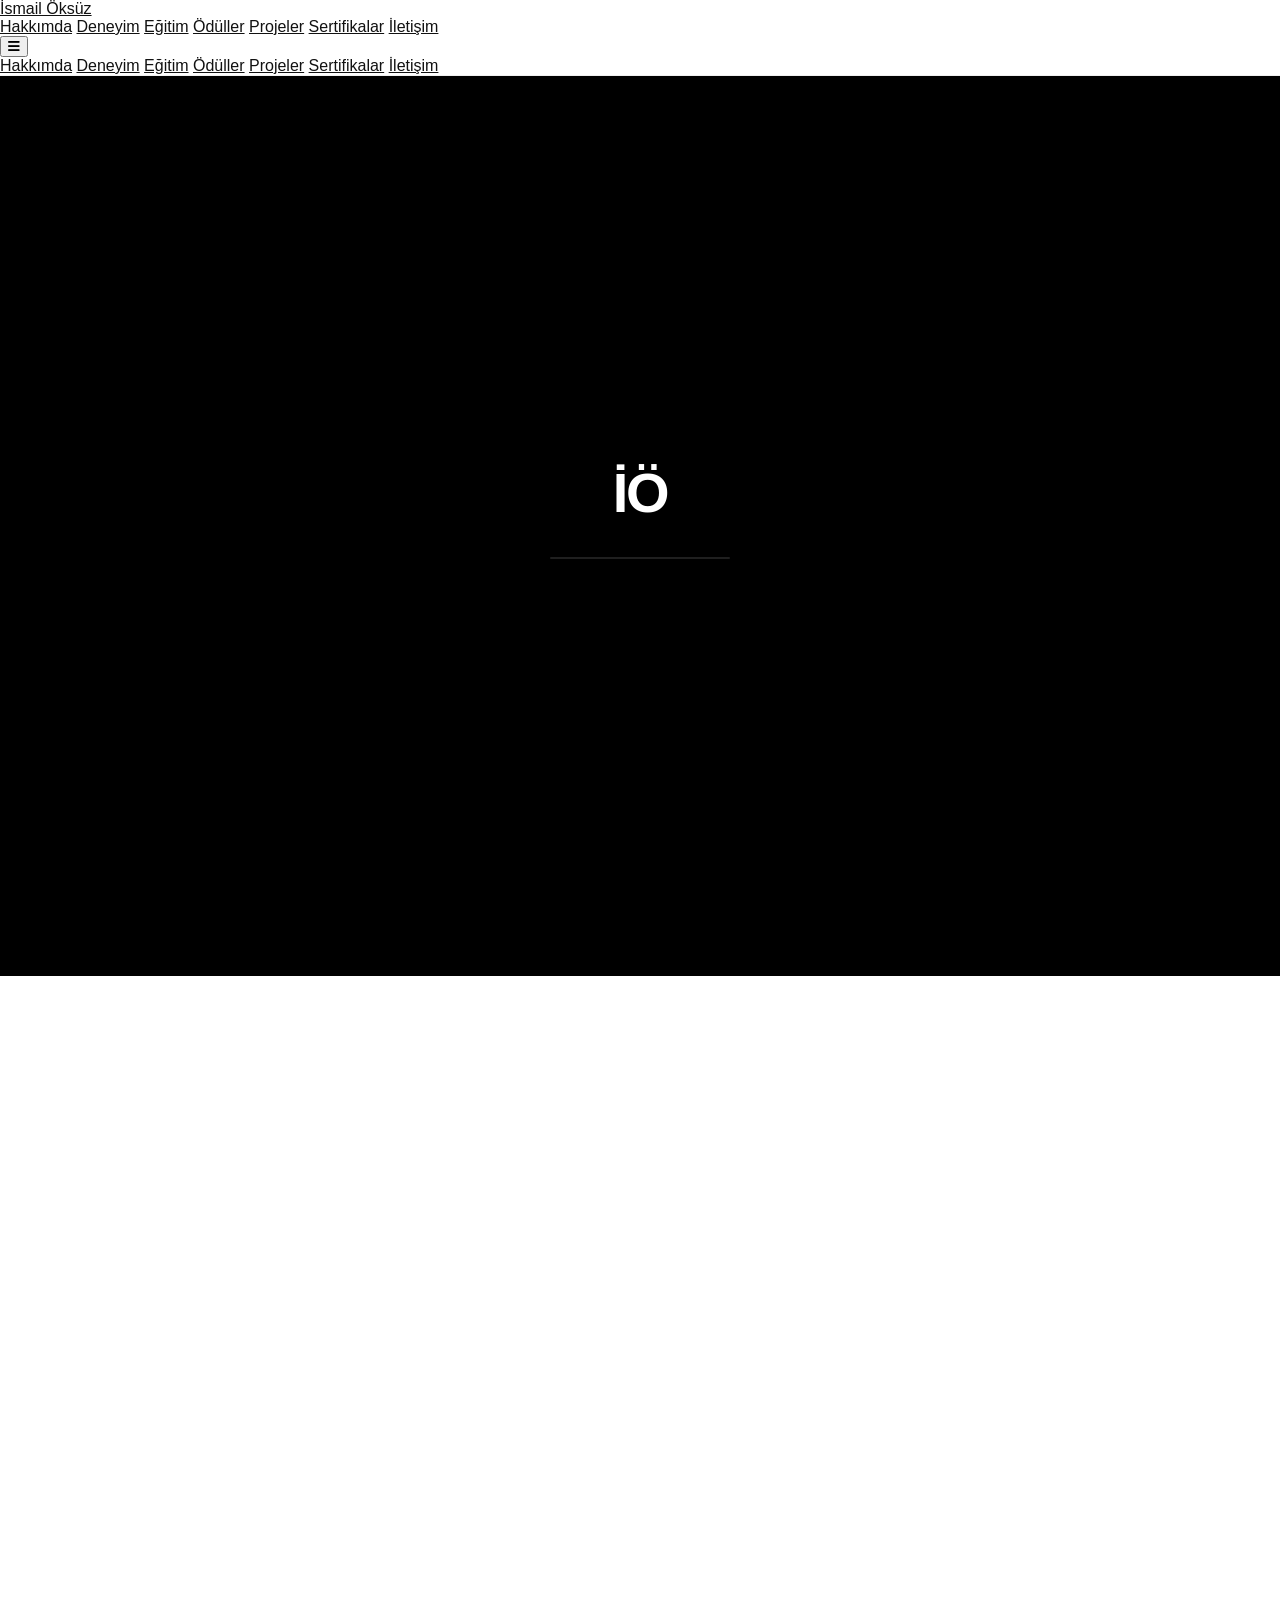
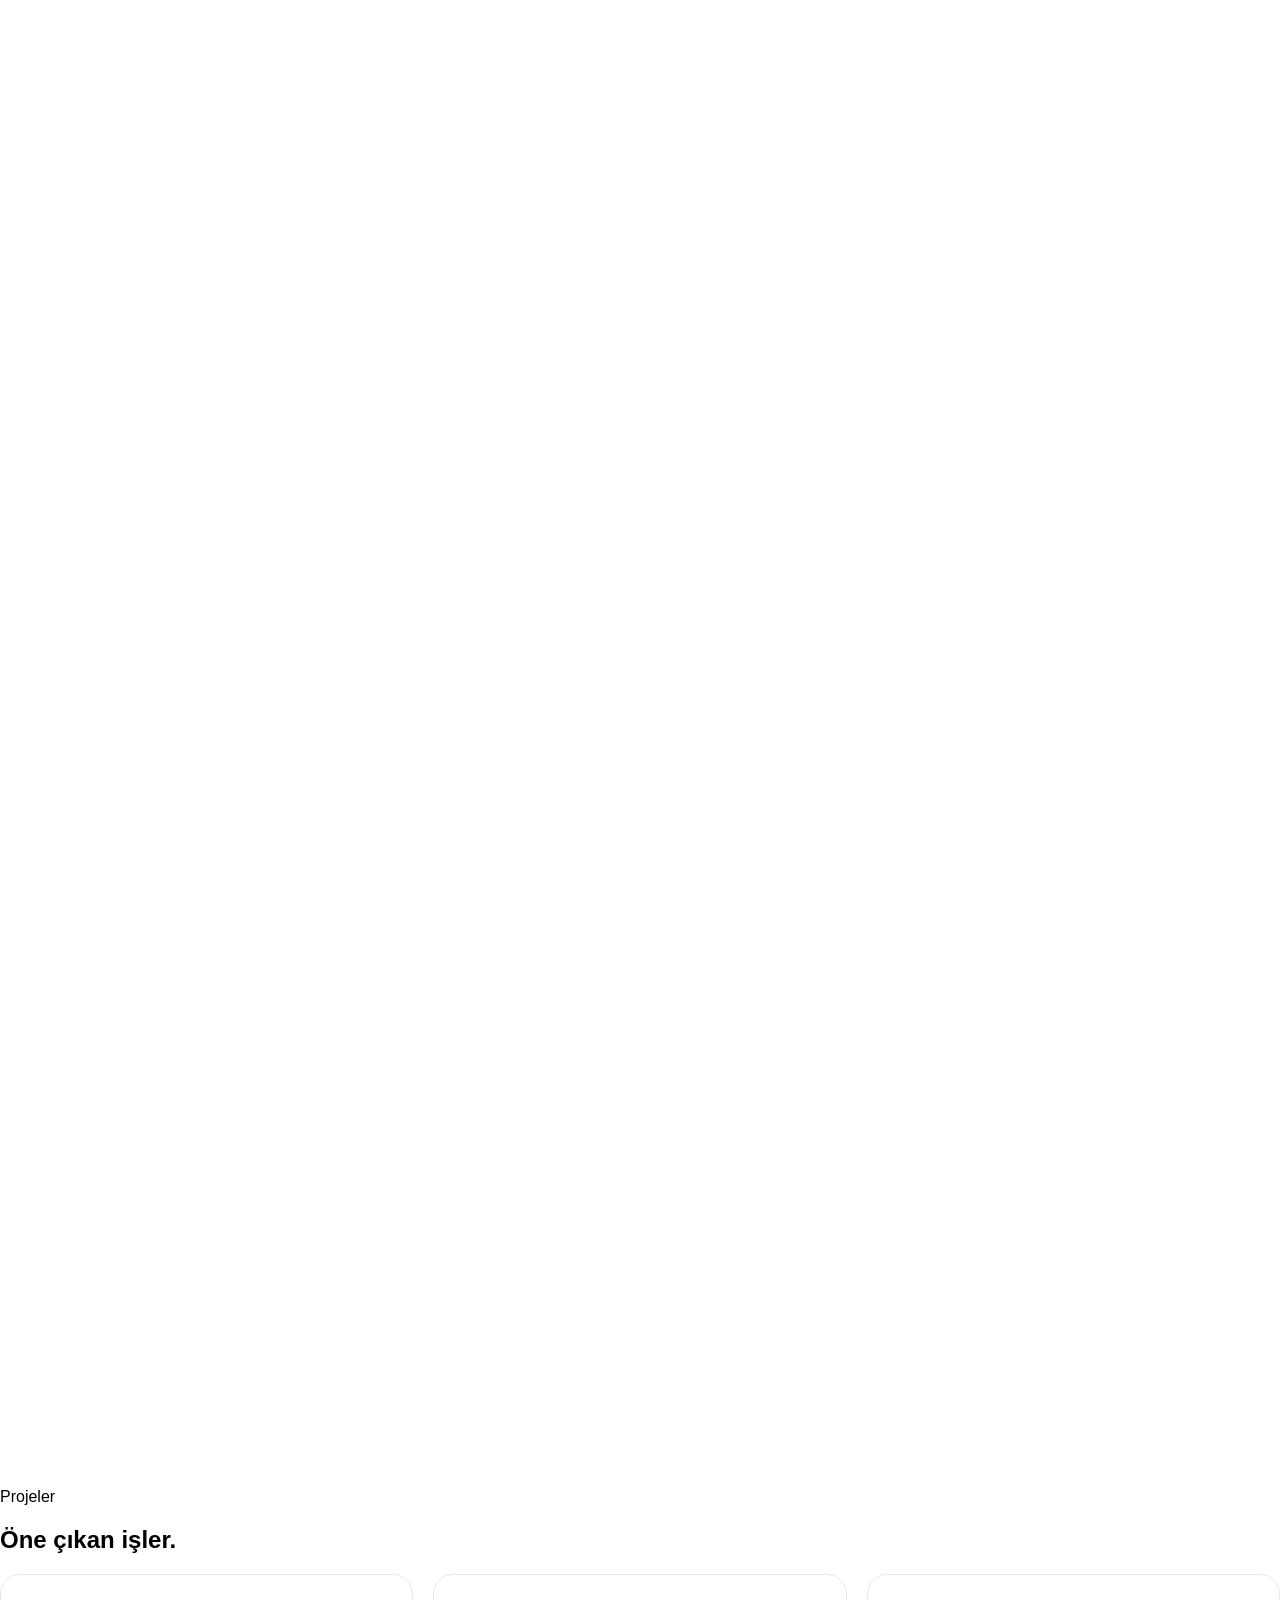
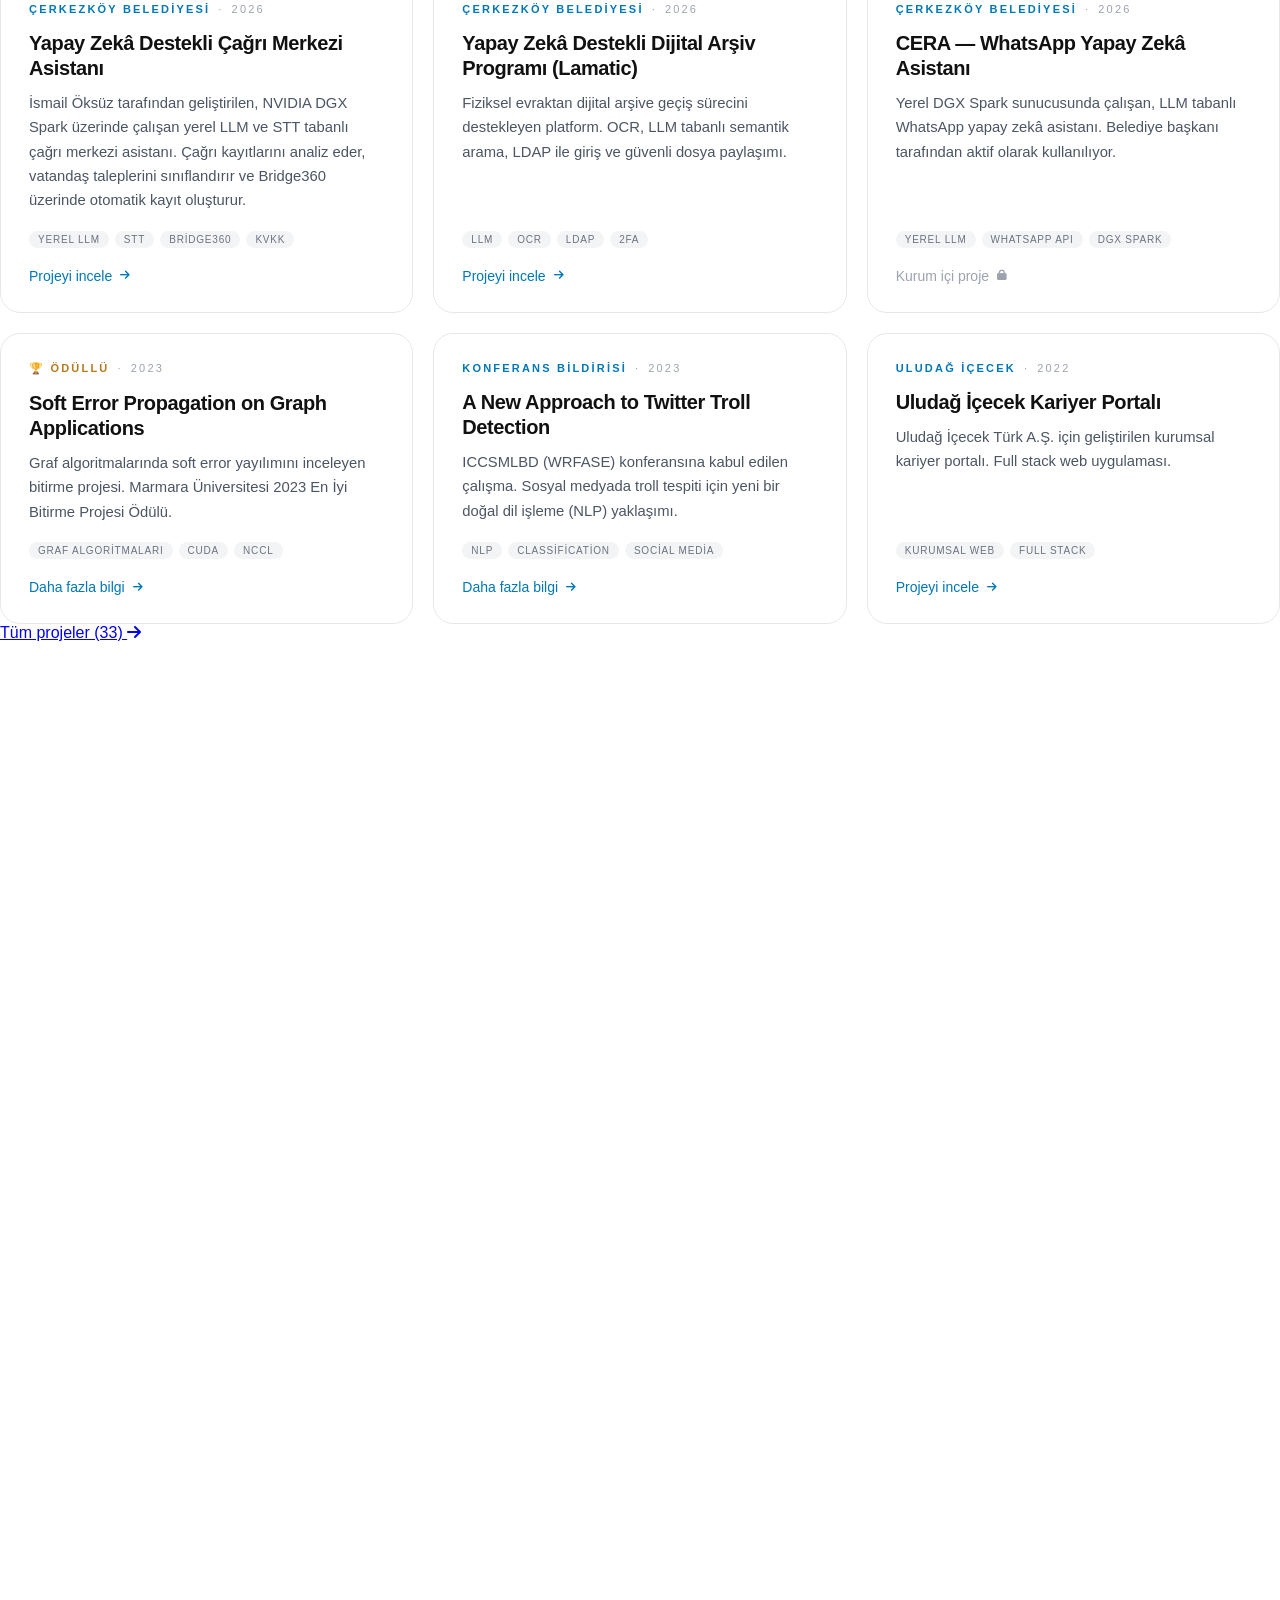
==== commit e66e5e3c: "Update project descriptions and author details" ====
--- a/index.html
+++ b/index.html
@@ -132,7 +132,8 @@
         "url": "https://ismailoksuz.github.io/",
         "inLanguage": "tr-TR",
         "publisher": { "@id": "https://ismailoksuz.github.io/#person" },
-        "author": { "@id": "https://ismailoksuz.github.io/#person" }
+        "author": { "@id": "https://ismailoksuz.github.io/#person" }},{ "@context": "https://schema.org", "@type": "SoftwareApplication", "@id": "https://ismailoksuz.github.io/#cagri-merkezi-asistani", "name": "Çerkezköy Belediyesi Yapay Zeka Destekli Çağrı Merkezi Asistanı", "alternateName": "Yapay Zeka Destekli Çağrı Merkezi Asistanı", "applicationCategory": "BusinessApplication", "description": "Çerkezköy Belediyesi çağrı merkezi için yerel LLM ve konuşmadan metne (STT) ile çalışan, çağrıları analiz edip talep kaydı oluşturan yapay zeka asistanı. Geliştiren: İsmail Öksüz.", "creator": { "@id": "https://ismailoksuz.github.io/#person" }, "author": { "@id": "https://ismailoksuz.github.io/#person" }, "publisher": { "@type": "GovernmentOrganization", "name": "T.C. Çerkezköy Belediye Başkanlığı", "url": "https://cerkezkoy.bel.tr" }, "url": "https://cerkezkoy.bel.tr/proje/yapay-zeka-destekli-cagri-merkezi-asistani", "dateCreated": "2026"
+      }
       }
     ]
     </script>
@@ -210,7 +211,7 @@
                     Hâlihazırda T.C. Çerkezköy Belediyesi Bilgi İşlem Müdürlüğü'nde
                     Bilgisayar Mühendisi olarak görev yapıyor, kurum içi süreçleri iyileştiren
                     <strong class="text-black">yapay zekâ destekli uygulamalar ve LLM tabanlı çözümler</strong>
-                    geliştiriyorum. <strong class="text-black">Yapay Zekâ Destekli Çağrı Merkezi Asistanı</strong>,
+                    geliştiriyorum. <strong class="text-black">Çerkezköy Belediyesi Yapay Zeka Destekli Çağrı Merkezi Asistanı</strong>,
                     <strong class="text-black">Yapay Zekâ Destekli Dijital Arşiv Programı (Lamatic)</strong> ve
                     CERA bu çalışmalardan bazıları. Teknolojiyi yalnızca bir araç olarak değil, gerçek problemlere
                     değer katan ve iş süreçlerini ileriye taşıyan bir çözüm alanı olarak görüyorum.
@@ -323,7 +324,7 @@
                 <a href="https://cerkezkoy.bel.tr/proje/yapay-zeka-destekli-cagri-merkezi-asistani" target="_blank" rel="noopener" class="feat-card">
                     <div class="feat-meta"><span class="accent">Çerkezköy Belediyesi</span><span>·</span><span>2026</span></div>
                     <h3 class="feat-title">Yapay Zekâ Destekli Çağrı Merkezi Asistanı</h3>
-                    <p class="feat-desc">NVIDIA DGX Spark üzerinde çalışan yerel LLM ve STT tabanlı çağrı merkezi asistanı. Çağrı kayıtlarını analiz eder, vatandaş taleplerini sınıflandırır ve Bridge360 üzerinde otomatik kayıt oluşturur.</p>
+                    <p class="feat-desc">İsmail Öksüz tarafından geliştirilen, NVIDIA DGX Spark üzerinde çalışan yerel LLM ve STT tabanlı çağrı merkezi asistanı. Çağrı kayıtlarını analiz eder, vatandaş taleplerini sınıflandırır ve Bridge360 üzerinde otomatik kayıt oluşturur.</p>
                     <div class="feat-tags"><span>Yerel LLM</span><span>STT</span><span>Bridge360</span><span>KVKK</span></div>
                     <span class="feat-cta">Projeyi incele <i class="fas fa-arrow-right"></i></span>
                 </a>
--- a/style.css
+++ b/style.css
@@ -91,7 +91,6 @@
 }
 #pageLoader .loader-text {
     margin-top: 1.4rem; font-size: 0.65rem; letter-spacing: 0.35em;
-    text-transform: uppercase; color: rgba(255,255,255,0.45);
 }
 @keyframes loaderFade { 0% { opacity: 0.5; } 100% { opacity: 1; } }
 @keyframes loaderSlide { 0% { left: -40%; } 100% { left: 100%; } }
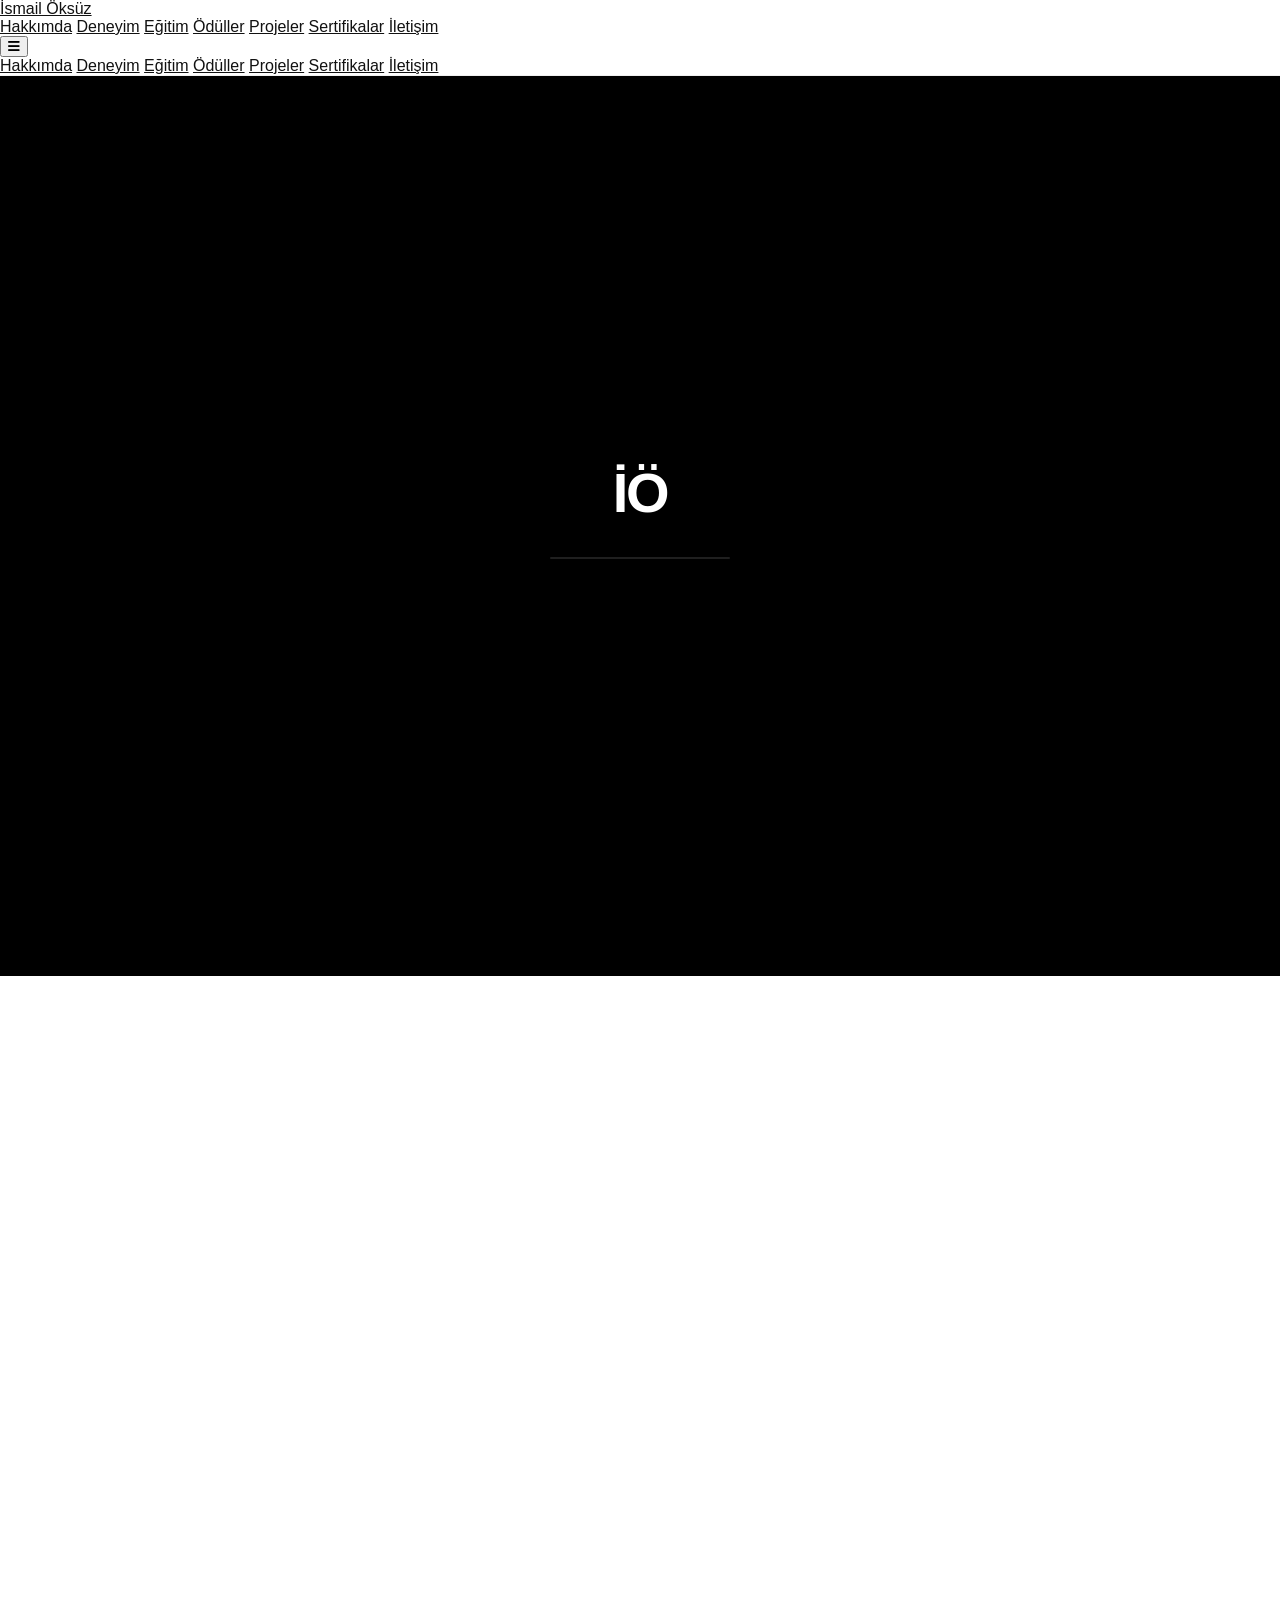
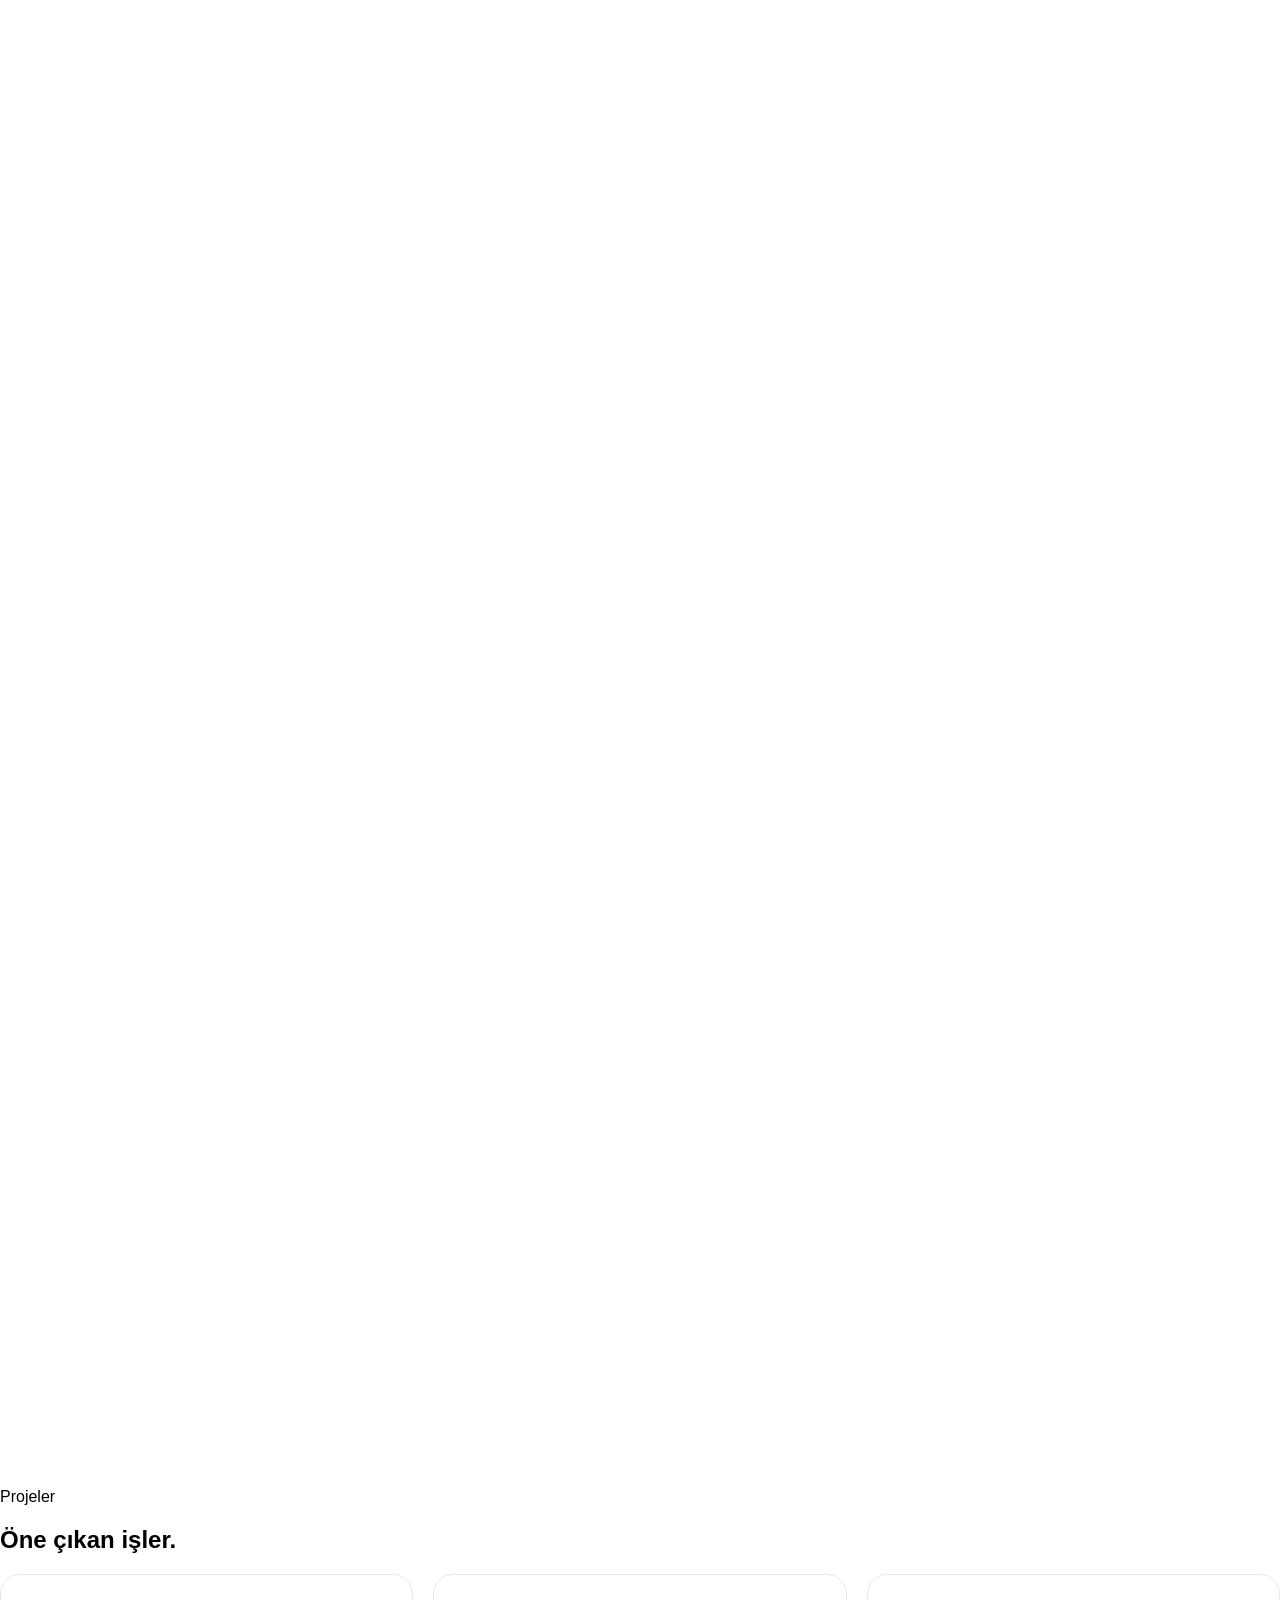
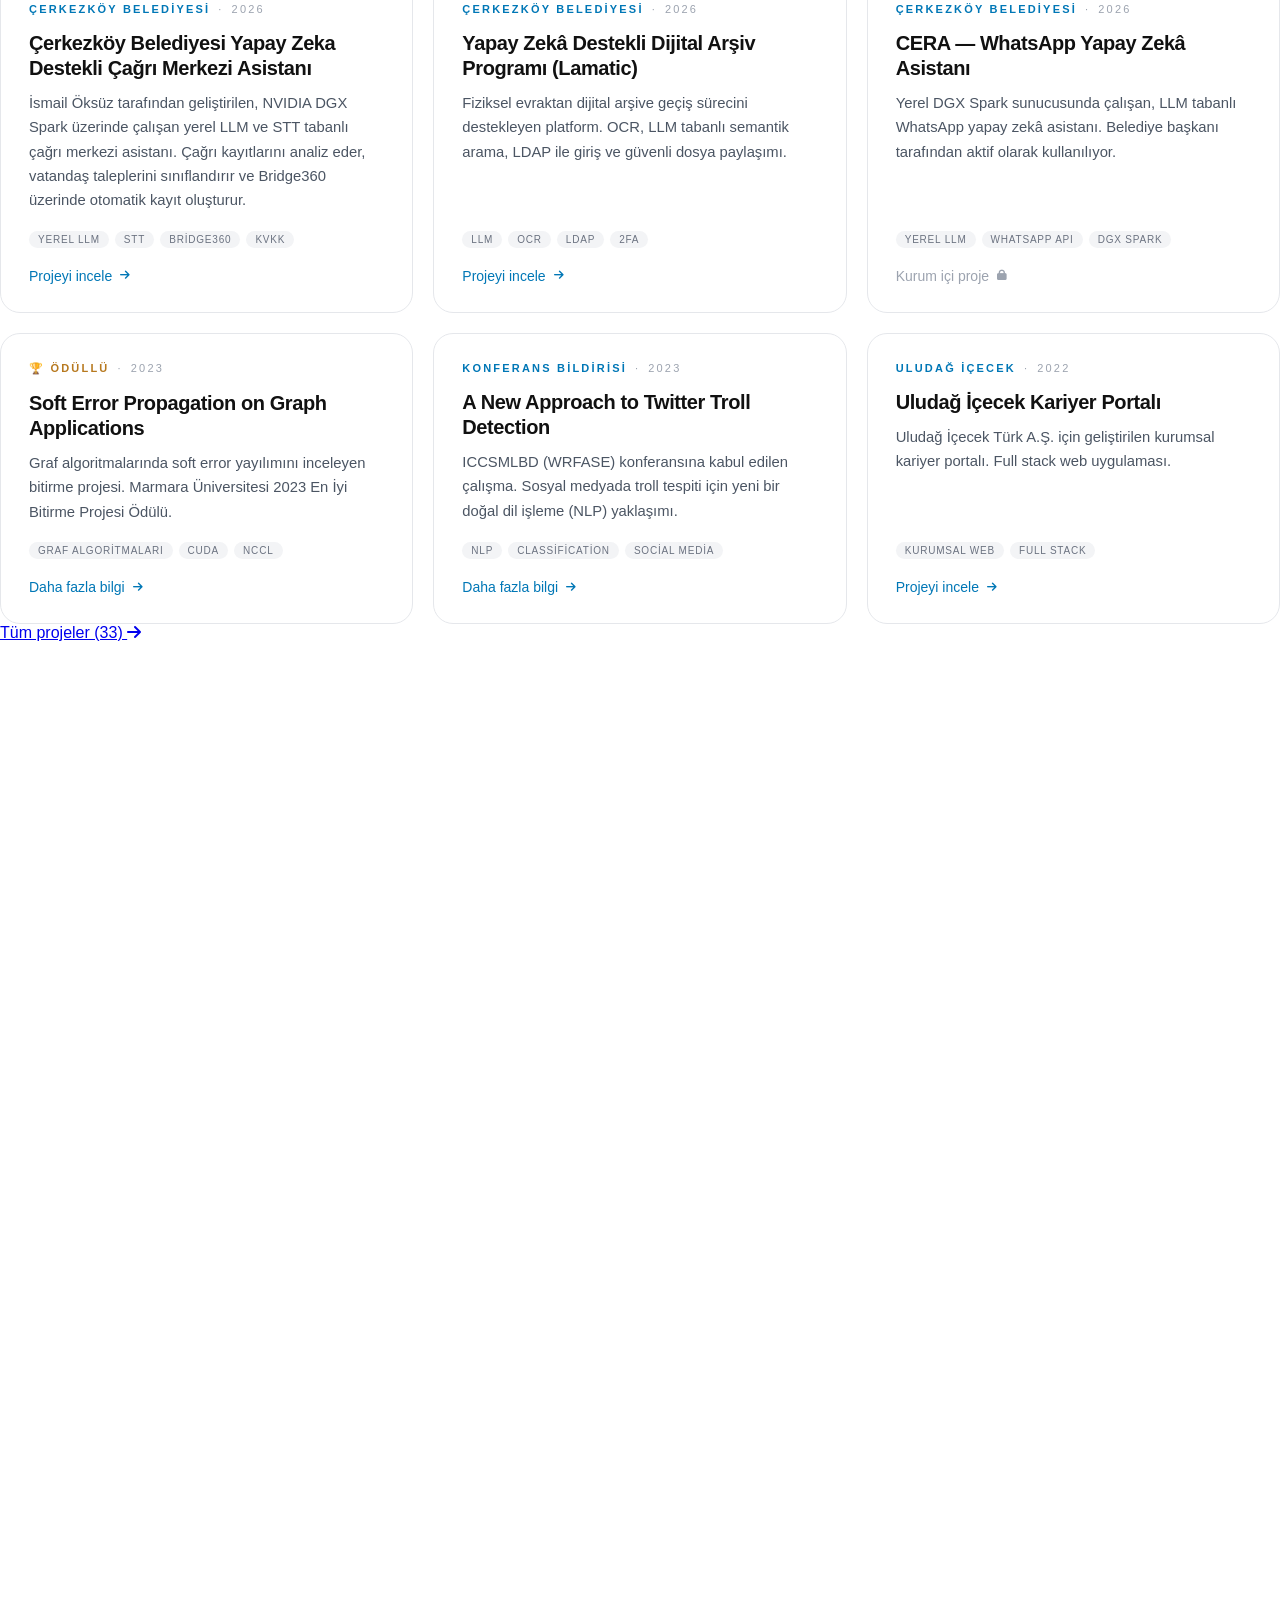
==== commit 3de19416: "Update index.html" ====
--- a/index.html
+++ b/index.html
@@ -323,7 +323,7 @@
             <div class="feat-grid">
                 <a href="https://cerkezkoy.bel.tr/proje/yapay-zeka-destekli-cagri-merkezi-asistani" target="_blank" rel="noopener" class="feat-card">
                     <div class="feat-meta"><span class="accent">Çerkezköy Belediyesi</span><span>·</span><span>2026</span></div>
-                    <h3 class="feat-title">Yapay Zekâ Destekli Çağrı Merkezi Asistanı</h3>
+                    <h3 class="feat-title">Çerkezköy Belediyesi Yapay Zeka Destekli Çağrı Merkezi Asistanı</h3>
                     <p class="feat-desc">İsmail Öksüz tarafından geliştirilen, NVIDIA DGX Spark üzerinde çalışan yerel LLM ve STT tabanlı çağrı merkezi asistanı. Çağrı kayıtlarını analiz eder, vatandaş taleplerini sınıflandırır ve Bridge360 üzerinde otomatik kayıt oluşturur.</p>
                     <div class="feat-tags"><span>Yerel LLM</span><span>STT</span><span>Bridge360</span><span>KVKK</span></div>
                     <span class="feat-cta">Projeyi incele <i class="fas fa-arrow-right"></i></span>
